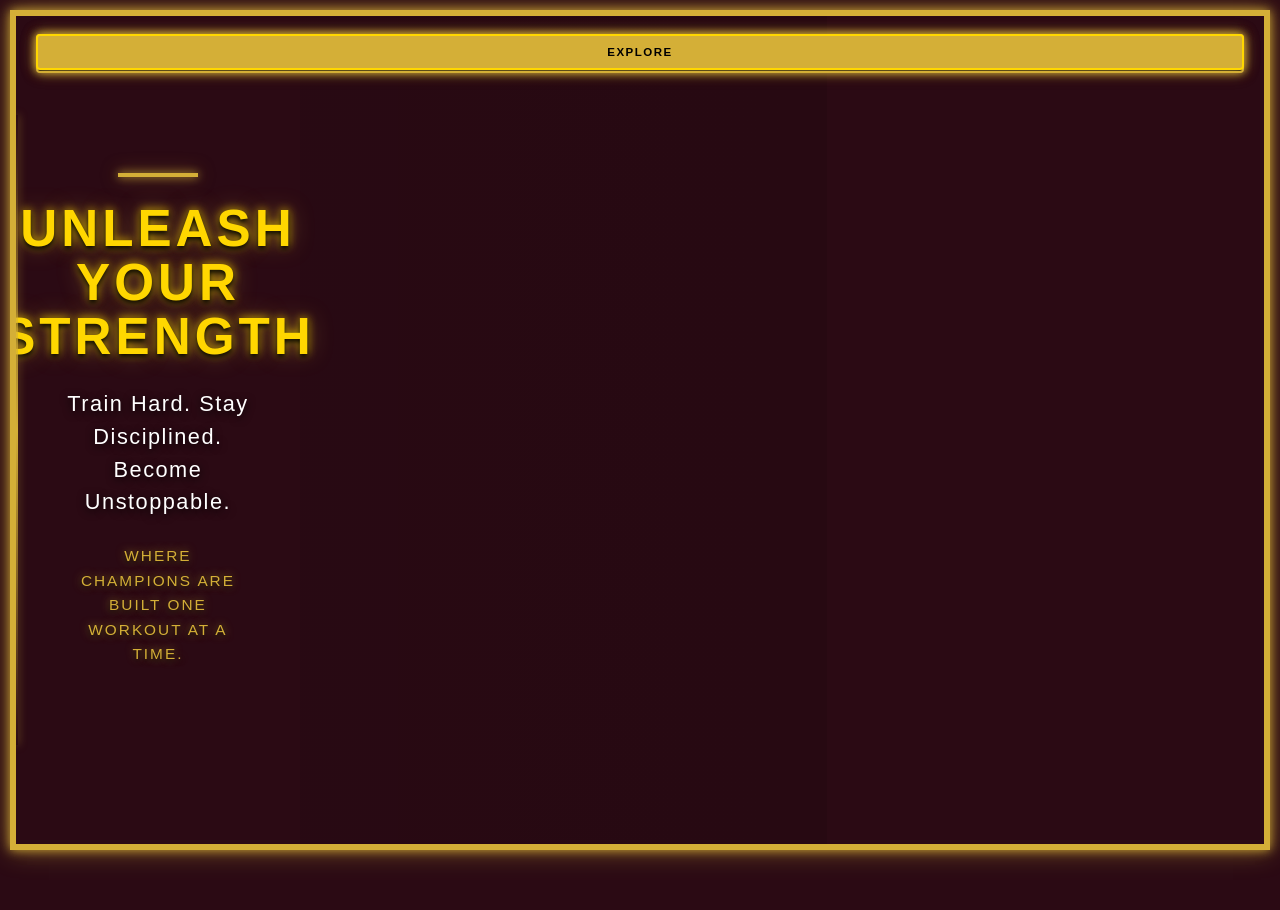
==== iron fitness/index.html @ 0099bd99 "Add files via upload" ====
<!DOCTYPE html>
<html lang="en">
<head>

    
     




    <meta charset="UTF-8">
    <meta name="viewport" content="width=device-width, initial-scale=1.0">

    <title>Unleash Your Strength</title>

    <link rel="stylesheet" href="stylesheets.css">
    
</style>

</head>



<body class="index-page">


<section class="hero">

    <!-- =========================
     NAVIGATION BUTTON
========================== -->
<a href="index.html" class="nav-button home-button">
    ← Home
</a>

<!-- connects the index to the about us so that when you are on your
  index your navigation menue can give you the about us page leading you to the other pages -->


<a href="About-us.html" class="nav-button explore-button">
    Explore
</a>



        <!-- =========================
             VIDEO
        ========================== -->

        <div class="video-section">

            <!-- video will never stop it wll just keep looping -->
            <video
                class="hero-video"
                autoplay
                muted
                loop
                playsinline
                preload="auto"
            >
                
                <source src="iron-empire-videomp4">
                
            </video>

            <div class="overlay">

        </div>


        <!-- =========================
             TEXT / HEADING
        ========================== -->

        <div class="welcome">

            <div class="gold-line"></div>

            <h1>
                Unleash<br>
                Your Strength
            </h1>

            <h3>
                Train Hard. Stay Disciplined.
                Become Unstoppable.
            </h3>

            <p>
                Where champions are built
                one workout at a time.
            </p>

        </div>

    </section>

</body>
</html>
---- iron fitness/stylesheets.css ----
/* =================================================
   IRON EMPIRE - MASTER STYLESHEET
================================================= */


/* =================================================
   GLOBAL STYLES
================================================= */

/* =================================================
   INDEX PAGE
================================================= */

.index-page .hero {
    position: relative;
    width: calc(100% - 20px);
    min-height: auto;
    margin: 10px auto;

    display: flex;
    align-items: stretch;

    background: #2B0A14;

    border: 6px solid #d4af37;

    box-shadow:
        0 0 10px rgba(212, 175, 55, 0.9),
        0 0 25px rgba(212, 175, 55, 0.45);

    overflow: visible;
}



/* =========================================
NAVIGATION BUTTONS
========================================= */

.nav-button {
position: absolute;
top: 20px;
right: 20px;

padding: 10px 18px;  

color: #ffd700;  
background: rgba(0, 0, 0, 0.75);  

border: 2px solid #d4af37;  
border-radius: 4px;  

text-decoration: none;  

font-size: 0.8rem;  
font-weight: 700;  
letter-spacing: 2px;  
text-transform: uppercase;  

box-shadow:  
    0 0 8px rgba(212, 175, 55, 0.7),  
    0 0 18px rgba(212, 175, 55, 0.3);  

transition: all 0.3s ease;  

z-index: 20;

}

.nav-button:hover {
color: #000;
background: #ffd700;

box-shadow:  
    0 0 12px rgba(255, 215, 0, 0.9),  
    0 0 25px rgba(212, 175, 55, 0.6);  

transform: translateY(-2px);

}

/* =========================================
MOBILE NAVIGATION BUTTON
========================================= */

@media (max-width: 600px) {

.home-button {  
    right: 95px;  
}  

.explore-button {  
    right: 12px;  
}  

.nav-button {  
    top: 12px;  

    padding: 8px 12px;  

    font-size: 0.65rem;  
    letter-spacing: 1.5px;  
}

}
* {
margin: 0;
padding: 0;
box-sizing: border-box;
}

html,  
    body {  
        width: 100%;  
        min-height: 100%;  
        background: #2B0A14;  
    }  

    body {  
background: #2B0A14;  
color: #fff;  
font-family: Arial, Helvetica, sans-serif;  
overflow-x: visible;

}

/* =========================================  
       HERO CONTAINER  
    ========================================= */  

    .hero {  
        position: relative;  
        width: calc(100% - 20px);  
        min-height: 90vh;  
        margin: 10px auto;  

        display: flex;  
        align-items: stretch;

background: #2B0A14;

/*  
            ONE SINGLE THICK GLOWING GOLD BORDER  
        */  
        border: 6px solid #d4af37;  

        box-shadow:  
            0 0 10px rgba(212, 175, 55, 0.9),  
            0 0 25px rgba(212, 175, 55, 0.45);  

        overflow: visible;  
    }  

    /* =========================================  
       VIDEO SIDE  
    ========================================= */  

    .video-section {  
        position: relative;  

        width: 62%;  
        min-height: 80vh;  

        overflow: visible;

background: #2B0A14;
flex-shrink: 0;
}

.hero-video {  
        position: absolute;  

        inset: 0;  

        width: 100%;  
        height: 100%;  

        /*  
            Keeps the video filling its section  
            without stretching it.  
        */  
        object-fit: contain;  

        /*  
            Brighter and clearer footage  
        */  
        filter:  
            brightness(1.25)  
            contrast(1.12)  
            saturate(1.18);  

        transform: scale(1.01);  

        display: block;  
    }  

    /* =========================================  
       VERY LIGHT VIDEO OVERLAY  
    ========================================= */  

    .overlay {  
        position: absolute;  

        inset: 0;  

        /*  
            Much lighter than the original.  
            This allows the actual video to remain  
            clearly visible.  
        */  
        background:  
            linear-gradient(  
                90deg,  
                rgba(0, 0, 0, 0.05),  
                rgba(0, 0, 0, 0.10)  
            );  

        pointer-events: none;  
    }  

    /* =========================================  
       CONTENT SIDE  
    ========================================= */  

    .welcome {  
position: relative;  

width: 38%;  
min-height: 80vh;  

display: flex;  
flex-direction: column;  
justify-content: center;  
align-items: center;  

text-align: center;  

padding: 50px 40px;  

background: #2B0A14;  

z-index: 3;

}

.welcome::before {  
        content: "";  

        position: absolute;  

        left: 0;  
        top: 12%;  
        height: 76%;  
        width: 2px;  

        background: linear-gradient(  
            to bottom,  
            transparent,  
            #d4af37,  
            transparent  
        );  

        box-shadow:  
            0 0 8px rgba(212, 175, 55, 0.7);  
    }  

    /* =========================================  
       SMALL GOLD LINE  
    ========================================= */  

    .gold-line {  
        width: 90px;  
        height: 4px;  

        margin-bottom: 25px;  

        background: #d4af37;  

        box-shadow:  
            0 0 8px rgba(212, 175, 55, 0.9),  
            0 0 18px rgba(212, 175, 55, 0.5);  
    }  

    /* =========================================  
       MAIN HEADING  
    ========================================= */  

    .welcome h1 {  
        color: #ffd700;  

        font-size: clamp(2.2rem, 4vw, 5rem);  

        line-height: 1.05;  

        font-weight: 900;  

        letter-spacing: 4px;  

        text-transform: uppercase;  

        margin-bottom: 25px;  

        text-shadow:  
            0 3px 5px #000,  
            0 0 10px rgba(255, 215, 0, 0.85),  
            0 0 25px rgba(212, 175, 55, 0.45);  
    }  

    /* =========================================  
       SUBTITLE  
    ========================================= */  

    .welcome h3 {  
        color: #fff;  

        font-size: clamp(1rem, 1.7vw, 1.5rem);  

        line-height: 1.5;  

        font-weight: 400;  

        letter-spacing: 1.5px;  

        max-width: 520px;  

        margin-bottom: 25px;  

        text-shadow:  
            0 2px 8px #000;  
    }  

    /* =========================================  
       DESCRIPTION  
    ========================================= */  

    .welcome p {  
        color: #d4af37;  

        font-size: clamp(0.75rem, 1.2vw, 1.05rem);  

        line-height: 1.6;  

        letter-spacing: 2px;  

        text-transform: uppercase;  

        max-width: 500px;  

        text-shadow:  
            0 2px 5px #000,  
            0 0 8px rgba(212, 175, 55, 0.7);  
    }  

    /* =========================================  
       DESKTOP  
    ========================================= */  

    @media (min-width: 1200px) {  

        .hero {  
            width: calc(100% - 30px);  
            min-height: 92vh;  
        }  

        .video-section,  
        .welcome {  
            min-height: 92vh;  
        }  

        .video-section {  
            width: 65%;  
        }  

        .welcome {  
            width: 35%;  
            padding: 60px 50px;  
        }  
    }  

    /* =========================================  
       TABLET  
    ========================================= */  

    @media (max-width: 900px) {  

        .hero {  
            width: calc(100% - 16px);  
            min-height: 700px;  
        }  

        .video-section {  
            width: 55%;  
            min-height: 700px;  
        }  

        .welcome {  
            width: 45%;  
            min-height: 700px;  
            padding: 35px 25px;  
        }  

        .welcome h1 {  
            font-size: clamp(2rem, 5vw, 3.5rem);  
            letter-spacing: 2px;  
        }  

        .welcome h3 {  
            font-size: 1rem;  
        }  

        .welcome p {  
            font-size: 0.75rem;  
            letter-spacing: 1.5px;  
        }  
    }  

    /* =========================================  
       MOBILE PHONES  
    ========================================= */  

    @media (max-width: 600px) {  

        body {  
            background: #2B0A14;  
              
        }  

        .hero {  
            width: calc(100% - 10px);  
            min-height: auto;  

            margin: 5px auto;  

            /*  
                Keep the thick glowing border  
            */  
            border-width: 4px;  

            /*  
                Stack video and content on phones  
                so the text remains readable.  
            */  
            display: flex;  
            flex-direction: column;  
        }  

        /* VIDEO ON TOP */  

        .video-section {  
            width: 100%;  
            height: 45vh;  
            min-height: 320px;  
            max-height: 520px;  

            flex-shrink: 0;  
        }  

        .hero-video {  
              
            filter:  
                brightness(1.3)  
                contrast(1.1)  
                saturate(1.2);  

            transform: scale(1.01);  
        }  

        /* CONTENT UNDER VIDEO */  

        .welcome {  
            width: 100%;  
            min-height: auto;  

            padding: 45px 20px 50px;  

            /*  
                Keeps the text area clean  
            */  
            background: #2B0A14;  
        }  

        /*  
            Remove the desktop divider on mobile.  
        */  
        .welcome::before {  
            display: none;  
        }  

        .gold-line {  
            width: 70px;  
            height: 3px;  
            margin-bottom: 20px;  
        }  

        .welcome h1 {  
            font-size: clamp(2rem, 11vw, 3.5rem);  

            line-height: 1.05;  

            letter-spacing: 2px;  

            margin-bottom: 20px;  
        }  

        .welcome h3 {  
            font-size: clamp(0.95rem, 4.5vw, 1.2rem);  

            line-height: 1.5;  

            letter-spacing: 0.8px;  

            margin-bottom: 20px;  
        }  

        .welcome p {  
            font-size: clamp(0.7rem, 3.5vw, 0.9rem);  

            line-height: 1.6;  

            letter-spacing: 1px;  
        }  
    }  

    /* =========================================  
       VERY SMALL PHONES  
    ========================================= */  

    @media (max-width: 380px) {  

        .hero {  
            border-width: 3px;  
        }  

        .video-section {  
            height: 45vh;  
            min-height: 280px;  
        }  

        .welcome {  
            padding: 35px 15px 40px;  
        }  

        .welcome h1 {  
            font-size: 1.9rem;  
        }  

        .welcome h3 {  
            font-size: 0.9rem;  
        }  

        .welcome p {  
            font-size: 0.68rem;  
        }  
    }  



     
     
     
     
     
    /* ==============================================  
       
             ABOUT US  
   =================================================*/  



* {  
    margin: 0;  
    padding: 0;  
    box-sizing: border-box;  
}  

html {  
    scroll-behavior: smooth;  
}  

body {  
    background: #2B0A14;  
      
      
    color: #fff;  
    font-family: Arial, Helvetica, sans-serif;  
}  

header {  
    background: rgba(0, 0, 0, 0.95);  
    border-bottom: 2px solid #d4af37;  
    box-shadow: 0 0 10px rgba(212, 175, 55, 0.5);  
    padding: 20px;  
}  

.header-content {  
    max-width: 1200px;  
    margin: auto;  

    display: flex;  
    justify-content: space-between;  
    align-items: center;  
    gap: 20px;  
}  

.logo {  
    color: #ffd700;  
    font-size: 1.6rem;  
    font-weight: 900;  
    letter-spacing: 3px;  
    text-transform: uppercase;  

    text-shadow: 0 0 10px rgba(255, 215, 0, 0.7);  
}  

.home-button {  
    padding: 10px 18px;  

    color: #ffd700;  

    background: #000000;  

    border: 2px solid #d4af37;  
    border-radius: 4px;  

    text-decoration: none;  

    font-size: 0.8rem;  
    font-weight: 700;  

    letter-spacing: 2px;  
    text-transform: uppercase;  

    transition: 0.3s ease;  
}  

.home-button:hover {  
    background: #ffd700;  
    color: #000;  

    box-shadow: 0 0 15px rgba(255, 215, 0, 0.8);  
}  

.page-nav {  
    max-width: 1100px;  
    margin: 30px auto;  

    display: flex;  
    justify-content: center;  
    flex-wrap: wrap;  
    gap: 12px;  

    padding: 0 15px;  
}  

.page-nav a {  
    padding: 11px 17px;  

    color: #ffd700;  
    background: #080808;  

    border: 2px solid #d4af37;  

    text-decoration: none;  

    font-size: 0.75rem;  
    font-weight: bold;  

    letter-spacing: 1px;  
    text-transform: uppercase;  

    transition: 0.3s ease;  
}  

.page-nav a:hover,  
.page-nav .active {  
    background: #ffd700;  
    color: #000;  

    box-shadow: 0 0 12px rgba(255, 215, 0, 0.8);  
}  

main {  
    width: min(900px, calc(100% - 30px));  
    margin: 60px auto;  
}  

.content-box {  
    background: linear-gradient(  
        135deg,  
        #050505,  
        #151515,  
        #050505  
    );  

    border: 3px solid #d4af37;  

    padding: 50px 45px;  

    box-shadow:  
        0 0 15px rgba(212, 175, 55, 0.35),  
        0 0 35px rgba(212, 175, 55, 0.1);  
}  

.gold-line {  
    width: 90px;  
    height: 4px;  

    margin: 0 auto 25px;  

    background: #d4af37;  

    box-shadow: 0 0 10px rgba(212, 175, 55, 0.9);  
}  

h1 {  
    text-align: center;  

    color: #ffd700;  

    font-size: clamp(2.2rem, 6vw, 4rem);  

    letter-spacing: 4px;  
    text-transform: uppercase;  

    margin-bottom: 30px;  

    text-shadow: 0 0 10px rgba(255, 215, 0, 0.7);  
}  

h2 {  
    color: #ffd700;  

    margin-top: 30px;  
    margin-bottom: 15px;  

    letter-spacing: 2px;  
    text-transform: uppercase;  
}  

p {  
    color: #ddd;  

    line-height: 1.8;  

    font-size: 1rem;  

    margin-bottom: 20px;  
}  

.back-button {  
    display: block;  

    width: fit-content;  

    margin: 35px auto 0;  

    padding: 13px 25px;  

    color: #000;  
    background: #ffd700;  

    border: 2px solid #d4af37;  

    text-decoration: none;  

    font-weight: 900;  

    letter-spacing: 1.5px;  
    text-transform: uppercase;  

    transition: 0.3s ease;  
}  

.back-button:hover {  
    background: #000;  
    color: #ffd700;  

    box-shadow: 0 0 15px rgba(255, 215, 0, 0.7);  
}  

footer {  
    padding: 30px 20px;  

    text-align: center;  

    border-top: 1px solid #5f4d18;  

    color: #777;  

    font-size: 0.8rem;  

    letter-spacing: 1px;  
}  

@media (max-width: 700px) {  

    .header-content {  
        flex-direction: column;  
    }  

    .content-box {  
        padding: 35px 22px;  
    }  

    h1 {  
        letter-spacing: 2px;  
    }  

}
       
       
        /* ==============================================
         
                 ABOUT US
       =================================================*/



    * {
        margin: 0;
        padding: 0;
        box-sizing: border-box;
    }

    html {
        scroll-behavior: smooth;
    }

    body {
        background: #2B0A14;
        
        
        color: #fff;
        font-family: Arial, Helvetica, sans-serif;
    }

    header {
        background: rgba(0, 0, 0, 0.95);
        border-bottom: 2px solid #d4af37;
        box-shadow: 0 0 10px rgba(212, 175, 55, 0.5);
        padding: 20px;
    }

    .header-content {
        max-width: 1200px;
        margin: auto;

        display: flex;
        justify-content: space-between;
        align-items: center;
        gap: 20px;
    }

    .logo {
        color: #ffd700;
        font-size: 1.6rem;
        font-weight: 900;
        letter-spacing: 3px;
        text-transform: uppercase;

        text-shadow: 0 0 10px rgba(255, 215, 0, 0.7);
    }

    .home-button {
        padding: 10px 18px;

        color: #ffd700;

        background: #000000;

        border: 2px solid #d4af37;
        border-radius: 4px;

        text-decoration: none;

        font-size: 0.8rem;
        font-weight: 700;

        letter-spacing: 2px;
        text-transform: uppercase;

        transition: 0.3s ease;
    }

    .home-button:hover {
        background: #ffd700;
        color: #000;

        box-shadow: 0 0 15px rgba(255, 215, 0, 0.8);
    }

    .page-nav {
        max-width: 1100px;
        margin: 30px auto;

        display: flex;
        justify-content: center;
        flex-wrap: wrap;
        gap: 12px;

        padding: 0 15px;
    }

    .page-nav a {
        padding: 11px 17px;

        color: #ffd700;
        background: #080808;

        border: 2px solid #d4af37;

        text-decoration: none;

        font-size: 0.75rem;
        font-weight: bold;

        letter-spacing: 1px;
        text-transform: uppercase;

        transition: 0.3s ease;
    }

    .page-nav a:hover,
    .page-nav .active {
        background: #ffd700;
        color: #000;

        box-shadow: 0 0 12px rgba(255, 215, 0, 0.8);
    }

    main {
        width: min(900px, calc(100% - 30px));
        margin: 60px auto;
    }

    .content-box {
        background: linear-gradient(
            135deg,
            #050505,
            #151515,
            #050505
        );

        border: 3px solid #d4af37;

        padding: 50px 45px;

        box-shadow:
            0 0 15px rgba(212, 175, 55, 0.35),
            0 0 35px rgba(212, 175, 55, 0.1);
    }

    .gold-line {
        width: 90px;
        height: 4px;

        margin: 0 auto 25px;

        background: #d4af37;

        box-shadow: 0 0 10px rgba(212, 175, 55, 0.9);
    }

    h1 {
        text-align: center;

        color: #ffd700;

        font-size: clamp(2.2rem, 6vw, 4rem);

        letter-spacing: 4px;
        text-transform: uppercase;

        margin-bottom: 30px;

        text-shadow: 0 0 10px rgba(255, 215, 0, 0.7);
    }

    h2 {
        color: #ffd700;

        margin-top: 30px;
        margin-bottom: 15px;

        letter-spacing: 2px;
        text-transform: uppercase;
    }

    p {
        color: #ddd;

        line-height: 1.8;

        font-size: 1rem;

        margin-bottom: 20px;
    }

    .back-button {
        display: block;

        width: fit-content;

        margin: 35px auto 0;

        padding: 13px 25px;

        color: #000;
        background: #ffd700;

        border: 2px solid #d4af37;

        text-decoration: none;

        font-weight: 900;

        letter-spacing: 1.5px;
        text-transform: uppercase;

        transition: 0.3s ease;
    }

    .back-button:hover {
        background: #000;
        color: #ffd700;

        box-shadow: 0 0 15px rgba(255, 215, 0, 0.7);
    }

    footer {
        padding: 30px 20px;

        text-align: center;

        border-top: 1px solid #5f4d18;

        color: #777;

        font-size: 0.8rem;

        letter-spacing: 1px;
    }

    @media (max-width: 700px) {

        .header-content {
            flex-direction: column;
        }

        .content-box {
            padding: 35px 22px;
        }

        h1 {
            letter-spacing: 2px;
        }

    }

/* =====================================================================================================
   

                                     ABOUT US PAGE


====================================================================================================== */




.about-page{
    background:
    #2B0A14;
    color: #fff;
}
.about-page header {
    background: rgba(0, 0, 0, 0.95);
    border-bottom: 2px solid #d4af37;
}

.about-page .content-box {
    background: linear-gradient(
        135deg,
        #050505,
        #151515,
        #050505
    );

    border: 3px solid #d4af37;
}

* {
    margin: 0;
    padding: 0;
    box-sizing: border-box;
}

html {
    width: 100%;
    min-height: 100%;
    scroll-behavior: smooth;
}

body {
    width: 100%;
    min-height: 100%;
    background: #2B0A14;
    color: #fff;
    font-family: Arial, Helvetica, sans-serif;
    overflow-x: hidden;
}
       
        
        /* =========================================
   NAVIGATION BUTTONS
========================================= */

.nav-button {
    position: absolute;
    top: 20px;
    right: 20px;

    padding: 10px 18px;

    color: #ffd700;
    background: rgba(0, 0, 0, 0.75);

    border: 2px solid #d4af37;
    border-radius: 4px;

    text-decoration: none;

    font-size: 0.8rem;
    font-weight: 700;
    letter-spacing: 2px;
    text-transform: uppercase;

    box-shadow:
        0 0 8px rgba(212, 175, 55, 0.7),
        0 0 18px rgba(212, 175, 55, 0.3);

    transition: all 0.3s ease;

    z-index: 20;
}

.nav-button:hover {
    color: #000;
    background: #ffd700;

    box-shadow:
        0 0 12px rgba(255, 215, 0, 0.9),
        0 0 25px rgba(212, 175, 55, 0.6);

    transform: translateY(-2px);
}

/* =========================================
   MOBILE NAVIGATION BUTTON
========================================= */

@media (max-width: 900px) {

    .home-button {
        right: 95px;
    }

    .explore-button {
        right: 12px;
    }

    .nav-button {
        top: 12px;

        padding: 8px 12px;

        font-size: 0.65rem;
        letter-spacing: 1.5px;
    }
}
        * {
            margin: 0;
            padding: 0;
            box-sizing: border-box;
        }

        html,
        body {
            width: 100%;
            min-height: 100%;
            background: #2B0A14;
        }

        body {
    background: #2B0A14;
    color: #fff;
    font-family: Arial, Helvetica, sans-serif;
    overflow-x: hidden;
}
           

        /* =========================================
           HERO CONTAINER
        ========================================= */

        .hero {
            position: relative;
            width: calc(100% - 20px);
            min-height: 90vh;
            margin: 10px auto;

            display: flex;
            align-items: stretch;
 background: #2B0A14;
            

            /*
                ONE SINGLE THICK GLOWING GOLD BORDER
            */
            border: 6px solid #d4af37;

            box-shadow:
                0 0 10px rgba(212, 175, 55, 0.9),
                0 0 25px rgba(212, 175, 55, 0.45);

            overflow: hidden;
        }

        /* =========================================
           VIDEO SIDE
        ========================================= */

        .video-section {
            position: relative;

            width: 62%;
            min-height: 80vh;

            overflow: hidden;

        
 background: #2B0A14;
            flex-shrink: 0;
        }

        .hero-video {
            position: absolute;

            inset: 0;

            width: 100%;
            height: 100%;

            /*
                Keeps the video filling its section
                without stretching it.
            */
            object-fit: cover;

            /*
                Brighter and clearer footage
            */
            filter:
                brightness(1.25)
                contrast(1.12)
                saturate(1.18);

            transform: scale(1.01);

            display: block;
        }

        /* =========================================
           VERY LIGHT VIDEO OVERLAY
        ========================================= */

        .overlay {
            position: absolute;

            inset: 0;

            /*
                Much lighter than the original.
                This allows the actual video to remain
                clearly visible.
            */
            background:
                linear-gradient(
                    90deg,
                    rgba(0, 0, 0, 0.05),
                    rgba(0, 0, 0, 0.10)
                );

            pointer-events: none;
        }

        /* =========================================
           CONTENT SIDE
        ========================================= */

        .welcome {
    position: relative;

    width: 38%;
    min-height: 80vh;

    display: flex;
    flex-direction: column;
    justify-content: center;
    align-items: center;

    text-align: center;

    padding: 50px 40px;

    background: #2B0A14;

    z-index: 3;
}

        
        .welcome::before {
            content: "";

            position: absolute;

            left: 0;
            top: 12%;
            height: 76%;
            width: 2px;

            background: linear-gradient(
                to bottom,
                transparent,
                #d4af37,
                transparent
            );

            box-shadow:
                0 0 8px rgba(212, 175, 55, 0.7);
        }

        /* =========================================
           SMALL GOLD LINE
        ========================================= */

        .gold-line {
            width: 90px;
            height: 4px;

            margin-bottom: 25px;

            background: #d4af37;

            box-shadow:
                0 0 8px rgba(212, 175, 55, 0.9),
                0 0 18px rgba(212, 175, 55, 0.5);
        }

        /* =========================================
           MAIN HEADING
        ========================================= */

        .welcome h1 {
            color: #ffd700;

            font-size: clamp(2.2rem, 4vw, 5rem);

            line-height: 1.05;

            font-weight: 900;

            letter-spacing: 4px;

            text-transform: uppercase;

            margin-bottom: 25px;

            text-shadow:
                0 3px 5px #000,
                0 0 10px rgba(255, 215, 0, 0.85),
                0 0 25px rgba(212, 175, 55, 0.45);
        }

        /* =========================================
           SUBTITLE
        ========================================= */

        .welcome h3 {
            color: #fff;

            font-size: clamp(1rem, 1.7vw, 1.5rem);

            line-height: 1.5;

            font-weight: 400;

            letter-spacing: 1.5px;

            max-width: 520px;

            margin-bottom: 25px;

            text-shadow:
                0 2px 8px #000;
        }

        /* =========================================
           DESCRIPTION
        ========================================= */

        .welcome p {
            color: #d4af37;

            font-size: clamp(0.75rem, 1.2vw, 1.05rem);

            line-height: 1.6;

            letter-spacing: 2px;

            text-transform: uppercase;

            max-width: 500px;

            text-shadow:
                0 2px 5px #000,
                0 0 8px rgba(212, 175, 55, 0.7);
        }

        /* =========================================
           DESKTOP
        ========================================= */

        @media (min-width: 1200px) {

            .hero {
                width: calc(100% - 30px);
                min-height: 92vh;
            }

            .video-section,
            .welcome {
                min-height: 92vh;
            }

            .video-section {
                width: 65%;
            }

            .welcome {
                width: 35%;
                padding: 60px 50px;
            }
        }

        /* =========================================
           TABLET
        ========================================= */

        @media (max-width: 900px) {

            .hero {
                width: calc(100% - 16px);
                min-height: 700px;
            }

            .video-section {
                width: 55%;
                min-height: 700px;
            }

            .welcome {
                width: 45%;
                min-height: 700px;
                padding: 35px 25px;
            }

            .welcome h1 {
                font-size: clamp(2rem, 5vw, 3.5rem);
                letter-spacing: 2px;
            }

            .welcome h3 {
                font-size: 1rem;
            }

            .welcome p {
                font-size: 0.75rem;
                letter-spacing: 1.5px;
            }
        }

        /* =========================================
           MOBILE PHONES
        ========================================= */

        @media (max-width: 600px) {

            body {
                background: #2B0A14;
                
            }

            .hero {
                width: calc(100% - 10px);
                min-height: auto;

                margin: 5px auto;

                /*
                    Keep the thick glowing border
                */
                border-width: 4px;

                /*
                    Stack video and content on phones
                    so the text remains readable.
                */
                display: flex;
                flex-direction: column;
            }

            /* VIDEO ON TOP */

            .video-section {
                width: 100%;
                height: 52vh;
                min-height: 320px;
                max-height: 520px;

                flex-shrink: 0;
            }

            .hero-video {
                
                filter:
                    brightness(1.3)
                    contrast(1.1)
                    saturate(1.2);

                transform: scale(1.01);
            }

            /* CONTENT UNDER VIDEO */

            .welcome {
                width: 100%;
                min-height: auto;

                padding: 45px 20px 50px;

                /*
                    Keeps the text area clean
                */
                background: #2B0A14;
            }

            /*
                Remove the desktop divider on mobile.
            */
            .welcome::before {
                display: none;
            }

            .gold-line {
                width: 70px;
                height: 3px;
                margin-bottom: 20px;
            }

            .welcome h1 {
                font-size: clamp(2rem, 11vw, 3.5rem);

                line-height: 1.05;

                letter-spacing: 2px;

                margin-bottom: 20px;
            }

            .welcome h3 {
                font-size: clamp(0.95rem, 4.5vw, 1.2rem);

                line-height: 1.5;

                letter-spacing: 0.8px;

                margin-bottom: 20px;
            }

            .welcome p {
                font-size: clamp(0.7rem, 3.5vw, 0.9rem);

                line-height: 1.6;

                letter-spacing: 1px;
            }
        }

        /* =========================================
           VERY SMALL PHONES
        ========================================= */

        @media (max-width: 380px) {

            .hero {
                border-width: 3px;
            }

            .video-section {
                height: 45vh;
                min-height: 280px;
            }

            .welcome {
                padding: 35px 15px 40px;
            }

            .welcome h1 {
                font-size: 1.9rem;
            }

            .welcome h3 {
                font-size: 0.9rem;
            }

            .welcome p {
                font-size: 0.68rem;
            }
        }



       
       
       
       
       
        /* ==============================================
         
                 ABOUT US
       =================================================*/



    * {
        margin: 0;
        padding: 0;
        box-sizing: border-box;
    }

    html {
        scroll-behavior: smooth;
    }

    body {
        background: #2B0A14;
        
        
        color: #fff;
        font-family: Arial, Helvetica, sans-serif;
    }

    header {
        background: rgba(0, 0, 0, 0.95);
        border-bottom: 2px solid #d4af37;
        box-shadow: 0 0 10px rgba(212, 175, 55, 0.5);
        padding: 20px;
    }

    .header-content {
        max-width: 1200px;
        margin: auto;

        display: flex;
        justify-content: space-between;
        align-items: center;
        gap: 20px;
    }

    .logo {
        color: #ffd700;
        font-size: 1.6rem;
        font-weight: 900;
        letter-spacing: 3px;
        text-transform: uppercase;

        text-shadow: 0 0 10px rgba(255, 215, 0, 0.7);
    }

    .home-button {
        padding: 10px 18px;

        color: #ffd700;

        background: #000000;

        border: 2px solid #d4af37;
        border-radius: 4px;

        text-decoration: none;

        font-size: 0.8rem;
        font-weight: 700;

        letter-spacing: 2px;
        text-transform: uppercase;

        transition: 0.3s ease;
    }

    .home-button:hover {
        background: #ffd700;
        color: #000;

        box-shadow: 0 0 15px rgba(255, 215, 0, 0.8);
    }

    .page-nav {
        max-width: 1100px;
        margin: 30px auto;

        display: flex;
        justify-content: center;
        flex-wrap: wrap;
        gap: 12px;

        padding: 0 15px;
    }

    .page-nav a {
        padding: 11px 17px;

        color: #ffd700;
        background: #080808;

        border: 2px solid #d4af37;

        text-decoration: none;

        font-size: 0.75rem;
        font-weight: bold;

        letter-spacing: 1px;
        text-transform: uppercase;

        transition: 0.3s ease;
    }

    .page-nav a:hover,
    .page-nav .active {
        background: #ffd700;
        color: #000;

        box-shadow: 0 0 12px rgba(255, 215, 0, 0.8);
    }

    main {
        width: min(900px, calc(100% - 30px));
        margin: 60px auto;
    }

    .content-box {
        background: linear-gradient(
            135deg,
            #050505,
            #151515,
            #050505
        );

        border: 3px solid #d4af37;

        padding: 50px 45px;

        box-shadow:
            0 0 15px rgba(212, 175, 55, 0.35),
            0 0 35px rgba(212, 175, 55, 0.1);
    }

    .gold-line {
        width: 90px;
        height: 4px;

        margin: 0 auto 25px;

        background: #d4af37;

        box-shadow: 0 0 10px rgba(212, 175, 55, 0.9);
    }

    .about-page h1 {
    text-align: center;

    color: #ffd700;

    font-size: clamp(2.2rem, 6vw, 4rem);

    letter-spacing: 4px;
    text-transform: uppercase;

    margin-bottom: 30px;

    text-shadow: 0 0 10px rgba(255, 215, 0, 0.7);
}

.about-page h2 {
    color: #ffd700;

    margin-top: 30px;
    margin-bottom: 15px;

    letter-spacing: 2px;
    text-transform: uppercase;
}

    p {
        color: #ddd;

        line-height: 1.8;

        font-size: 1rem;

        margin-bottom: 20px;
    }

    .back-button {
        display: block;

        width: fit-content;

        margin: 35px auto 0;

        padding: 13px 25px;

        color: #000;
        background: #ffd700;

        border: 2px solid #d4af37;

        text-decoration: none;

        font-weight: 900;

        letter-spacing: 1.5px;
        text-transform: uppercase;

        transition: 0.3s ease;
    }

    .back-button:hover {
        background: #000;
        color: #ffd700;

        box-shadow: 0 0 15px rgba(255, 215, 0, 0.7);
    }

    footer {
        padding: 30px 20px;

        text-align: center;

        border-top: 1px solid #5f4d18;

        color: #777;

        font-size: 0.8rem;

        letter-spacing: 1px;
    }

    @media (max-width: 700px) {

        .header-content {
            flex-direction: column;
        }

        .content-box {
            padding: 35px 22px;
        }

        .about-page {
            letter-spacing: 2px;
        }

    }





    /*==================================================================================================
    
    
                                                VISION
                                                
                                                
    =================================================================================================*/

    

    * {
        margin: 0;
        padding: 0;
        box-sizing: border-box;
    }

    body {
         background: #2B0A14;
        
        
        color: #fff;
        font-family: Arial, Helvetica, sans-serif;
    }

    header {
        background: rgba(0, 0, 0, 0.95);
        border-bottom: 2px solid #d4af37;
        box-shadow: 0 0 10px rgba(212, 175, 55, 0.5);
        padding: 20px;
    }

    .header-content {
        max-width: 1200px;
        margin: auto;

        display: flex;
        justify-content: space-between;
        align-items: center;
    }

    .logo {
        color: #ffd700;
        font-size: 1.6rem;
        font-weight: 900;
        letter-spacing: 3px;
        text-transform: uppercase;
        text-shadow: 0 0 10px rgba(255, 215, 0, 0.7);
    }

    .home-button,
    .page-nav a {
        color: #ffd700;
        background: #080808;
        border: 2px solid #d4af37;

        text-decoration: none;

        font-weight: bold;
        letter-spacing: 1.5px;
        text-transform: uppercase;

        transition: 0.3s ease;
    }

    .home-button {
        padding: 10px 18px;
        font-size: 0.8rem;
    }

    .home-button:hover,
    .page-nav a:hover,
    .page-nav .active {
        background: #ffd700;
        color: #000;
        box-shadow: 0 0 15px rgba(255, 215, 0, 0.8);
    }

    .page-nav {
    position: sticky;
    top: 0;
    z-index: 1000;

    max-width: 1100px;
    margin: 0 auto;

    display: flex;
    justify-content: center;
    flex-wrap: wrap;
    gap: 12px;

    padding: 15px;

    background: #2B0A14;

    border-bottom: 2px solid #d4af37;

    box-shadow:
        0 0 12px rgba(212, 175, 55, 0.4);
}

    .page-nav a {
        padding: 11px 17px;
        font-size: 0.75rem;
    }

    main {
        width: min(900px, calc(100% - 30px));
        margin: 60px auto;
    }

    .content-box {
        background: linear-gradient(135deg, #050505, #151515, #050505);

        border: 3px solid #d4af37;

        padding: 50px 45px;

        box-shadow:
            0 0 15px rgba(212, 175, 55, 0.35),
            0 0 35px rgba(212, 175, 55, 0.1);
    }

    .gold-line {
        width: 90px;
        height: 4px;

        margin: 0 auto 25px;

        background: #d4af37;

        box-shadow: 0 0 10px rgba(212, 175, 55, 0.9);
    }

    h1 {
        text-align: center;

        color: #ffd700;

        font-size: clamp(2.2rem, 6vw, 4rem);

        letter-spacing: 4px;
        text-transform: uppercase;

        margin-bottom: 30px;

        text-shadow: 0 0 10px rgba(255, 215, 0, 0.7);
    }

    h2 {
        color: #ffd700;
        margin-top: 30px;
        margin-bottom: 15px;
        letter-spacing: 2px;
        text-transform: uppercase;
    }

    p {
        color: #ddd;
        line-height: 1.8;
        font-size: 1rem;
        margin-bottom: 20px;
    }

    .back-button {
        display: block;
        width: fit-content;

        margin: 35px auto 0;

        padding: 13px 25px;

        color: #000;
        background: #ffd700;

        border: 2px solid #d4af37;

        text-decoration: none;

        font-weight: 900;
        letter-spacing: 1.5px;
        text-transform: uppercase;
    }

    .back-button:hover {
        background: #000;
        color: #ffd700;
        box-shadow: 0 0 15px rgba(255, 215, 0, 0.7);
    }

    footer {
        padding: 30px 20px;
        text-align: center;
        border-top: 1px solid #5f4d18;
        color: #777;
        font-size: 0.8rem;
        letter-spacing: 1px;
    }

    @media (max-width: 700px) {

        .header-content {
            flex-direction: column;
            gap: 15px;
        }

        .content-box {
            padding: 35px 22px;
        }

        h1 {
            letter-spacing: 2px;
        }

    }




    /*==============================================================================================

                                    
                                        MISSION
==================================================================================================*/



    * {
        margin: 0;
        padding: 0;
        box-sizing: border-box;
    }

    body {
         background: #2B0A14;
        
        
        color: #fff;
        font-family: Arial, Helvetica, sans-serif;
    }

    header {
        background: rgba(0, 0, 0, 0.95);
        border-bottom: 2px solid #d4af37;
        box-shadow: 0 0 10px rgba(212, 175, 55, 0.5);
        padding: 20px;
    }

    .header-content {
        max-width: 1200px;
        margin: auto;

        display: flex;
        justify-content: space-between;
        align-items: center;
    }

    .logo {
        color: #ffd700;
        font-size: 1.6rem;
        font-weight: 900;
        letter-spacing: 3px;
        text-transform: uppercase;
        text-shadow: 0 0 10px rgba(255, 215, 0, 0.7);
    }

    .home-button,
    .page-nav a {
        color: #ffd700;
        background: #080808;
        border: 2px solid #d4af37;
        text-decoration: none;
        font-weight: bold;
        letter-spacing: 1.5px;
        text-transform: uppercase;
        transition: 0.3s ease;
    }

    .home-button {
        padding: 10px 18px;
        font-size: 0.8rem;
    }

    .home-button:hover,
    .page-nav a:hover,
    .page-nav .active {
        background: #ffd700;
        color: #000;
        box-shadow: 0 0 15px rgba(255, 215, 0, 0.8);
    }

    .page-nav {
    position: sticky;
    top: 0;
    z-index: 1000;

    max-width: 1100px;
    margin: 0 auto;

    display: flex;
    justify-content: center;
    flex-wrap: wrap;
    gap: 12px;

    padding: 15px;

    background: #2B0A14;

    border-bottom: 2px solid #d4af37;

    box-shadow:
        0 0 12px rgba(212, 175, 55, 0.4);
}
    .page-nav a {
        padding: 11px 17px;
        font-size: 0.75rem;
    }

    main {
        width: min(900px, calc(100% - 30px));
        margin: 60px auto;
    }

    .content-box {
        background: linear-gradient(135deg, #050505, #151515, #050505);

        border: 3px solid #d4af37;

        padding: 50px 45px;

        box-shadow:
            0 0 15px rgba(212, 175, 55, 0.35),
            0 0 35px rgba(212, 175, 55, 0.1);
    }

    .gold-line {
        width: 90px;
        height: 4px;
        margin: 0 auto 25px;
        background: #d4af37;
        box-shadow: 0 0 10px rgba(212, 175, 55, 0.9);
    }

    h1 {
        text-align: center;

        color: #ffd700;

        font-size: clamp(2.2rem, 6vw, 4rem);

        letter-spacing: 4px;
        text-transform: uppercase;

        margin-bottom: 30px;

        text-shadow: 0 0 10px rgba(255, 215, 0, 0.7);
    }

    h2 {
        color: #ffd700;
        margin-top: 30px;
        margin-bottom: 15px;
        letter-spacing: 2px;
        text-transform: uppercase;
    }

    p {
        color: #ddd;
        line-height: 1.8;
        font-size: 1rem;
        margin-bottom: 20px;
    }

    .back-button {
        display: block;
        width: fit-content;

        margin: 35px auto 0;

        padding: 13px 25px;

        color: #000;
        background: #ffd700;

        border: 2px solid #d4af37;

        text-decoration: none;

        font-weight: 900;
        letter-spacing: 1.5px;
        text-transform: uppercase;
    }

    .back-button:hover {
        background: #000;
        color: #ffd700;
        box-shadow: 0 0 15px rgba(255, 215, 0, 0.7);
    }

    footer {
        padding: 30px 20px;
        text-align: center;
        border-top: 1px solid #5f4d18;
        color: #777;
        font-size: 0.8rem;
        letter-spacing: 1px;
    }

    @media (max-width: 700px) {

        .header-content {
            flex-direction: column;
            gap: 15px;
        }

        .content-box {
            padding: 35px 22px;
        }

        h1 {
            letter-spacing: 2px;
        }

    }



    /*===============================================================================================


                                              WHY US
    ===============================================================================================*/

    

    * {
        margin: 0;
        padding: 0;
        box-sizing: border-box;
    }

    body {
         background: #2B0A14;
        
        
        color: #fff;
        font-family: Arial, Helvetica, sans-serif;
    }

    header {
        background: rgba(0, 0, 0, 0.95);
        border-bottom: 2px solid #d4af37;
        box-shadow: 0 0 10px rgba(212, 175, 55, 0.5);
        padding: 20px;
    }

    .header-content {
        max-width: 1200px;
        margin: auto;

        display: flex;
        justify-content: space-between;
        align-items: center;
    }

    .logo {
        color: #ffd700;
        font-size: 1.6rem;
        font-weight: 900;
        letter-spacing: 3px;
        text-transform: uppercase;
        text-shadow: 0 0 10px rgba(255, 215, 0, 0.7);
    }

    .home-button,
    .page-nav a {
        color: #ffd700;
        background: #080808;
        border: 2px solid #d4af37;
        text-decoration: none;
        font-weight: bold;
        letter-spacing: 1.5px;
        text-transform: uppercase;
        transition: 0.3s ease;
    }

    .home-button {
        padding: 10px 18px;
        font-size: 0.8rem;
    }

    .home-button:hover,
    .page-nav a:hover,
    .page-nav .active {
        background: #ffd700;
        color: #000;
        box-shadow: 0 0 15px rgba(255, 215, 0, 0.8);
    }

    .page-nav {
    position: sticky;
    top: 0;
    z-index: 1000;

    max-width: 1100px;
    margin: 0 auto;

    display: flex;
    justify-content: center;
    flex-wrap: wrap;
    gap: 12px;

    padding: 15px;

    background: #2B0A14;

    border-bottom: 2px solid #d4af37;

    box-shadow:
        0 0 12px rgba(212, 175, 55, 0.4);
}

    .page-nav a {
        padding: 11px 17px;
        font-size: 0.75rem;
    }

    main {
        width: min(900px, calc(100% - 30px));
        margin: 60px auto;
    }

    .content-box {
        background: linear-gradient(135deg, #050505, #151515, #050505);

        border: 3px solid #d4af37;

        padding: 50px 45px;

        box-shadow:
            0 0 15px rgba(212, 175, 55, 0.35),
            0 0 35px rgba(212, 175, 55, 0.1);
    }

    .gold-line {
        width: 90px;
        height: 4px;
        margin: 0 auto 25px;
        background: #d4af37;
        box-shadow: 0 0 10px rgba(212, 175, 55, 0.9);
    }

    h1 {
        text-align: center;

        color: #ffd700;

        font-size: clamp(2.2rem, 6vw, 4rem);

        letter-spacing: 4px;
        text-transform: uppercase;

        margin-bottom: 30px;

        text-shadow: 0 0 10px rgba(255, 215, 0, 0.7);
    }

    h2 {
        color: #ffd700;
        margin-top: 30px;
        margin-bottom: 15px;
        letter-spacing: 2px;
        text-transform: uppercase;
    }

    p {
        color: #ddd;
        line-height: 1.8;
        font-size: 1rem;
        margin-bottom: 20px;
    }

    .reasons {
        margin-top: 25px;
    }

    .reason {
        padding: 20px;

        margin-bottom: 15px;

        background: #080808;

        border-left: 4px solid #ffd700;
    }

    .reason h3 {
        color: #ffd700;
        margin-bottom: 8px;
        letter-spacing: 1px;
    }

    .reason p {
        margin-bottom: 0;
    }

    .back-button {
        display: block;
        width: fit-content;

        margin: 35px auto 0;

        padding: 13px 25px;

        color: #000;
        background: #ffd700;

        border: 2px solid #d4af37;

        text-decoration: none;

        font-weight: 900;
        letter-spacing: 1.5px;
        text-transform: uppercase;
    }

    .back-button:hover {
        background: #000;
        color: #ffd700;
        box-shadow: 0 0 15px rgba(255, 215, 0, 0.7);
    }

    footer {
        padding: 30px 20px;
        text-align: center;
        border-top: 1px solid #5f4d18;
        color: #777;
        font-size: 0.8rem;
        letter-spacing: 1px;
    }

    @media (max-width: 700px) {

        .header-content {
            flex-direction: column;
            gap: 15px;
        }

        .content-box {
            padding: 35px 22px;
        }

        h1 {
            letter-spacing: 2px;
        }

    }



    /*==================================================================================================

                                         MEMBERSHIP

=====================================================================================================*/

 



        * {
            margin: 0;
            padding: 0;
            box-sizing: border-box;
        }

        html,
        body {
            width: 100%;
            min-height: 100%;
        }

        body {
             background: #2B0A14;
            
            
            color: #fff;
            font-family: Arial, Helvetica, sans-serif;
            overflow-x: hidden;
        }

/* =========================================
   STICKY PAGE NAVIGATION
========================================= */

.page-nav {
    position: sticky;
    top: 0;
    z-index: 1000;

    display: flex;
    justify-content: center;
    flex-wrap: wrap;
    gap: 12px;

    padding: 15px;

    background: #2B0A14;

    border-bottom: 2px solid #d4af37;

    box-shadow:
        0 0 12px rgba(212, 175, 55, 0.4);
}

.page-nav a {
    padding: 11px 17px;

    color: #ffd700;
    background: #000;

    border: 2px solid #d4af37;

    text-decoration: none;

    font-size: 0.75rem;
    font-weight: bold;

    letter-spacing: 1px;
    text-transform: uppercase;

    transition: 0.3s ease;
}

.page-nav a:hover {
    background: #ffd700;
    color: #000;

    box-shadow:
        0 0 12px rgba(255, 215, 0, 0.8);
}

/* MOBILE */

@media (max-width: 600px) {

    .page-nav {
        gap: 7px;
        padding: 10px 5px;
    }

    .page-nav a {
        padding: 8px 10px;
        font-size: 0.6rem;
        letter-spacing: 1px;
    }

}
        /* =========================================
           MAIN MEMBERSHIP CONTAINER
        ========================================= */

        .membership-page {
    position: relative;

    width: calc(100% - 20px);
    min-height: 90vh;

    margin: 10px auto;
    padding: 70px 50px;

    background: #2B0A14;

    border: 6px solid #d4af37;

    box-shadow:
        0 0 10px rgba(212, 175, 55, 0.9),
        0 0 25px rgba(212, 175, 55, 0.45),
        inset 0 0 30px rgba(212, 175, 55, 0.04);

    overflow: visible;
}

        /* =========================================
           NAVIGATION BUTTON
        ========================================= */

       .membership-page> .nav-button {
            position: absolute;

            top: 18px;
            left: 20px;

            z-index: 10;

            display: inline-flex;
            align-items: center;
            justify-content: center;

            padding: 10px 22px;

            color: #000;
            background: #d4af37;

            border: 2px solid #ffd700;
            border-radius: 4px;

            font-size: 0.8rem;
            font-weight: 900;

            letter-spacing: 2px;
            text-transform: uppercase;

            text-decoration: none;

            box-shadow:
                0 0 8px rgba(212, 175, 55, 0.9),
                0 0 18px rgba(212, 175, 55, 0.5);

            transition:
                background 0.25s ease,
                color 0.25s ease,
                box-shadow 0.25s ease,
                transform 0.25s ease;
        }


        .membership-page>.nav-button:hover {
            color: #ffd700;
            background: #000;

            box-shadow:
                0 0 10px rgba(255, 215, 0, 1),
                0 0 25px rgba(212, 175, 55, 0.8);

            transform: translateY(-2px);
        }


        .membership-page>.nav-button:active {
            transform: translateY(0);
        }


        /* =========================================
           HEADER
        ========================================= */

        .membership-header {
            text-align: center;

            max-width: 900px;

            margin: 0 auto 60px;
        }


        .gold-line {
            width: 90px;
            height: 4px;

            margin: 0 auto 25px;

            background: #d4af37;

            box-shadow:
                0 0 8px rgba(212, 175, 55, 0.9),
                0 0 18px rgba(212, 175, 55, 0.5);
        }


        .membership-header h1 {
            color: #ffd700;

            font-size: clamp(2.5rem, 5vw, 5rem);

            line-height: 1.05;

            font-weight: 900;

            letter-spacing: 5px;

            text-transform: uppercase;

            margin-bottom: 20px;

            text-shadow:
                0 3px 5px #000,
                0 0 10px rgba(255, 215, 0, 0.85),
                0 0 25px rgba(212, 175, 55, 0.45);
        }


        .membership-header p {
            color: #fff;

            font-size: clamp(0.9rem, 1.5vw, 1.2rem);

            line-height: 1.7;

            letter-spacing: 1.5px;

            max-width: 650px;

            margin: 0 auto;

            text-shadow:
                0 2px 8px #000;
        }


        /* =========================================
           MEMBERSHIP CARDS
        ========================================= */

        .membership-container {
            width: 100%;
            max-width: 1250px;

            margin: 0 auto;

            display: grid;

            grid-template-columns:
                repeat(3, 1fr);

            gap: 30px;

            align-items: stretch;
        }


        .membership-card {
            position: relative;

            display: flex;
            flex-direction: column;

            padding: 40px 30px;

            min-height: 500px;

            text-align: center;

            background:
                linear-gradient(
                    145deg,
                    #050505,
                    #151515,
                    #050505
                );

            border: 2px solid #8f7624;

            box-shadow:
                0 0 10px rgba(212, 175, 55, 0.25),
                inset 0 0 20px rgba(212, 175, 55, 0.03);

            transition:
                transform 0.3s ease,
                border-color 0.3s ease,
                box-shadow 0.3s ease;
        }


        .membership-card:hover {
            transform: translateY(-8px);

            border-color: #ffd700;

            box-shadow:
                0 0 12px rgba(255, 215, 0, 0.8),
                0 0 30px rgba(212, 175, 55, 0.35),
                inset 0 0 20px rgba(212, 175, 55, 0.05);
        }


        /* =========================================
           FEATURED PRO CARD
        ========================================= */

        .membership-card.featured {
            border: 3px solid #d4af37;

            box-shadow:
                0 0 12px rgba(212, 175, 55, 0.8),
                0 0 30px rgba(212, 175, 55, 0.35);
        }


        .popular {
            position: absolute;

            top: -1px;
            left: 50%;

            transform: translateX(-50%);

            padding: 7px 22px;

            color: #000;
            background: #ffd700;

            font-size: 0.7rem;
            font-weight: 900;

            letter-spacing: 2px;

            text-transform: uppercase;

            box-shadow:
                0 0 10px rgba(255, 215, 0, 0.8);
        }


        /* =========================================
           PLAN NAME
        ========================================= */

        .membership-card h2 {
            color: #ffd700;

            font-size: 2rem;

            font-weight: 900;

            letter-spacing: 3px;

            text-transform: uppercase;

            margin-bottom: 20px;

            text-shadow:
                0 0 10px rgba(255, 215, 0, 0.5);
        }


        /* =========================================
           PRICE
        ========================================= */

        .price {
            margin-bottom: 30px;

            color: #fff;

            font-size: 2.8rem;

            font-weight: 900;

            letter-spacing: 1px;
        }


        .price span {
            color: #d4af37;

            font-size: 0.9rem;

            font-weight: 400;

            letter-spacing: 1px;
        }


        /* =========================================
           DIVIDER
        ========================================= */

        .card-line {
            width: 60px;
            height: 3px;

            margin: 0 auto 30px;

            background: #d4af37;

            box-shadow:
                0 0 8px rgba(212, 175, 55, 0.8);
        }


        /* =========================================
           FEATURES
        ========================================= */

        .features {
            list-style: none;

            flex: 1;

            margin-bottom: 30px;
        }


        .features li {
            position: relative;

            padding: 10px 0;

            color: #ddd;

            font-size: 0.9rem;

            line-height: 1.5;

            letter-spacing: 1px;

            border-bottom: 1px solid rgba(212, 175, 55, 0.12);
        }


        .features li::before {
            content: "✦";

            color: #ffd700;

            margin-right: 8px;

            text-shadow:
                0 0 8px rgba(255, 215, 0, 0.8);
        }


        /* =========================================
           JOIN BUTTON
        ========================================= */

        .join-button {
            display: inline-flex;

            align-items: center;
            justify-content: center;

            width: 100%;

            padding: 14px 20px;

            color: #000;
            background: #d4af37;

            border: 2px solid #ffd700;

            font-size: 0.8rem;
            font-weight: 900;

            letter-spacing: 2px;

            text-transform: uppercase;

            text-decoration: none;

            box-shadow:
                0 0 8px rgba(212, 175, 55, 0.7),
                0 0 18px rgba(212, 175, 55, 0.3);

            transition:
                background 0.25s ease,
                color 0.25s ease,
                box-shadow 0.25s ease,
                transform 0.25s ease;
        }


        .join-button:hover {
            color: #ffd700;

            background: #000;

            box-shadow:
                0 0 10px rgba(255, 215, 0, 1),
                0 0 25px rgba(212, 175, 55, 0.8);

            transform: translateY(-2px);
        }


        /* =========================================
           FOOTER TEXT
        ========================================= */

        .membership-footer {
            text-align: center;

            margin-top: 55px;

            color: #d4af37;

            font-size: 0.75rem;

            letter-spacing: 2px;

            text-transform: uppercase;

            text-shadow:
                0 0 8px rgba(212, 175, 55, 0.5);
        }


        /* =========================================
           LARGE DESKTOP
        ========================================= */

        @media (min-width: 1200px) {

            .membership-page {
                width: calc(100% - 30px);

                min-height: 92vh;

                padding: 80px 70px;
            }

            .membership-container {
                max-width: 1350px;

                gap: 35px;
            }

            .membership-card {
                padding: 45px 35px;
            }
        }


        /* =========================================
           TABLET
        ========================================= */

        @media (max-width: 900px) {

            .membership-page {
                width: calc(100% - 16px);

                padding: 70px 25px 50px;
            }

            .membership-container {
                grid-template-columns: 1fr;

                max-width: 550px;

                gap: 25px;
            }

            .membership-card {
                min-height: 450px;
            }
        }


        /* =========================================
           MOBILE
        ========================================= */

        @media (max-width: 600px) {

            .membership-page {
                width: calc(100% - 10px);

                margin: 5px auto;

                padding: 65px 15px 40px;

                border-width: 4px;
            }


            .membership-page> .nav-button {
                top: 12px;
                left: 12px;

                padding: 8px 14px;

                font-size: 0.65rem;

                letter-spacing: 1.5px;
            }


            .membership-header {
                margin-bottom: 40px;
            }


            .membership-header h1 {
                font-size: clamp(2rem, 11vw, 3.5rem);

                letter-spacing: 2px;
            }


            .membership-header p {
                font-size: 0.85rem;

                letter-spacing: 1px;
            }


            .gold-line {
                width: 70px;
                height: 3px;
            }


            .membership-container {
                gap: 20px;
            }


            .membership-card {
                padding: 35px 22px;

                min-height: 460px;
            }


            .membership-card h2 {
                font-size: 1.7rem;
            }


            .price {
                font-size: 2.4rem;
            }


            .features li {
                font-size: 0.8rem;
            }


            .membership-footer {
                font-size: 0.65rem;

                line-height: 1.6;
            }
        }


        /* =========================================
           VERY SMALL PHONES
        ========================================= */

        @media (max-width: 380px) {

            .membership-page {
                border-width: 3px;

                padding-left: 12px;
                padding-right: 12px;
            }


            .membership-card {
                padding: 30px 18px;
            }


            .membership-card h2 {
                font-size: 1.5rem;
            }


            .price {
                font-size: 2.1rem;
            }
        }

    

       /*===============================================================================================
       
                             
                                   MEET THE EMPIRE TEAM
======================================================================================================*/



        * {
            margin: 0;
            padding: 0;
            box-sizing: border-box;
        }

        html,
        body {
            width: 100%;
            min-height: 100%;
        }

        body {
             background: #2B0A14;
            
             color: #fff;
            font-family: Arial, Helvetica, sans-serif;
            overflow-x: hidden;
        }


        /* =========================================
           MAIN TEAM PAGE
        ========================================= */

        .team-page {
            position: relative;

            width: calc(100% - 20px);
            min-height: 90vh;

            margin: 10px auto;
            padding: 80px 40px 60px;

            background:
                linear-gradient(
                    135deg,
                    #030303 0%,
                    #111 50%,
                    #030303 100%
                );

            border: 6px solid #d4af37;

            box-shadow:
                0 0 10px rgba(212, 175, 55, 0.9),
                0 0 25px rgba(212, 175, 55, 0.45),
                inset 0 0 30px rgba(212, 175, 55, 0.04);

            overflow: hidden;
        }


        
/* =========================================
   FULL SITE NAVIGATION
========================================= */

.site-navigation {
    position: fixed;
    top: 0;
    left: 0;
    width: 100%;
    z-index: 1000;

    display: flex;
    justify-content: center;
    align-items: center;
    gap: 8px;

    padding: 14px 20px;

    background: rgba(43, 10, 20, 0.97);

    border-bottom: 2px solid #d4af37;

    box-shadow:
        0 0 10px rgba(212, 175, 55, 0.5),
        0 4px 20px rgba(0, 0, 0, 0.5);

    backdrop-filter: blur(8px);
}

.site-navigation a {
    display: inline-flex;
    align-items: center;
    justify-content: center;

    padding: 10px 16px;

    color: #ffd700;
    background: transparent;

    border: 1px solid #8f7624;

    text-decoration: none;

    font-size: 0.72rem;
    font-weight: 900;

    letter-spacing: 1.5px;
    text-transform: uppercase;

    transition:
        background 0.25s ease,
        color 0.25s ease,
        border-color 0.25s ease,
        box-shadow 0.25s ease,
        transform 0.25s ease;
}

.site-navigation a:hover {
    color: #000;
    background: #ffd700;

    border-color: #ffd700;

    box-shadow:
        0 0 10px rgba(255, 215, 0, 0.9),
        0 0 20px rgba(212, 175, 55, 0.5);

    transform: translateY(-2px);
}

.site-navigation a.active {
    color: #000;
    background: #d4af37;

    border-color: #ffd700;
}


/* =========================================
   TEAM PAGE BURGUNDY
========================================= */

body {
    background: #2B0A14;
}

.team-page {
    background: #2B0A14;

    /* Leave space for fixed navigation */
    margin-top: 85px;
}


/* =========================================
   MOBILE NAVIGATION
========================================= */

@media (max-width: 900px) {

    .site-navigation {
        gap: 5px;
        padding: 10px 8px;

        overflow-x: auto;
        justify-content: flex-start;

        white-space: nowrap;
    }

    .site-navigation a {
        flex-shrink: 0;

        padding: 8px 12px;

        font-size: 0.62rem;
        letter-spacing: 1px;
    }

    .team-page {
        margin-top: 70px;
    }
}


@media (max-width: 600px) {

    .site-navigation {
        padding: 9px 6px;

        gap: 4px;
    }

    .site-navigation a {
        padding: 8px 10px;

        font-size: 0.55rem;
        letter-spacing: 0.8px;
    }

    .team-page {
        margin-top: 65px;
    }
}


        /* =========================================
           HEADER
        ========================================= */

        .team-header {
            text-align: center;
            max-width: 1000px;
            margin: 0 auto 50px;
        }


        .gold-line {
            width: 90px;
            height: 4px;

            margin: 0 auto 25px;

            background: #d4af37;

            box-shadow:
                0 0 8px rgba(212, 175, 55, 0.9),
                0 0 18px rgba(212, 175, 55, 0.5);
        }


        .team-header h1 {
            color: #ffd700;

            font-size: clamp(2.3rem, 5vw, 5rem);

            line-height: 1.05;
            font-weight: 900;

            letter-spacing: 5px;

            text-transform: uppercase;

            margin-bottom: 25px;

            text-shadow:
                0 3px 5px #000,
                0 0 10px rgba(255, 215, 0, 0.85),
                0 0 25px rgba(212, 175, 55, 0.45);
        }


        .team-header p {
            max-width: 850px;

            margin: 0 auto;

            color: #fff;

            font-size: clamp(1rem, 2vw, 1.4rem);

            line-height: 1.7;

            font-weight: 700;

            letter-spacing: 1.5px;

            text-transform: uppercase;

            text-shadow:
                0 2px 8px #000;
        }


        .quote-author {
            display: block;

            margin-top: 15px;

            color: #d4af37;

            font-size: 0.8rem;

            letter-spacing: 3px;
        }


        /* =========================================
           SLIDER
        ========================================= */

        .slider-wrapper {
            position: relative;

            width: 100%;
            max-width: 1200px;

            margin: 0 auto;

            display: flex;
            align-items: center;
            justify-content: center;
        }


        .slider-window {
            width: 100%;

            overflow: hidden;

            border: 2px solid #8f7624;

            background: #050505;

            box-shadow:
                0 0 15px rgba(212, 175, 55, 0.25),
                inset 0 0 30px rgba(212, 175, 55, 0.05);
        }


        .slider-track {
            display: flex;

            transition: transform 0.5s ease;

            will-change: transform;
        }


        .slide {
            min-width: 100%;

            padding: 35px;

            display: flex;
            flex-direction: column;
            align-items: center;

            justify-content: center;

            text-align: center;
        }


        /* =========================================
           TRAINER IMAGE
        ========================================= */

        .trainer-image {
            width: 100%;

            max-width: 700px;

            height: 500px;

            object-fit: contain;

            display: block;

            cursor: zoom-in;

            background: #000;

            border: 3px solid #d4af37;

            box-shadow:
                0 0 10px rgba(212, 175, 55, 0.7),
                0 0 25px rgba(212, 175, 55, 0.3);

            transition:
                transform 0.3s ease,
                box-shadow 0.3s ease;
        }


        .trainer-image:hover {
            box-shadow:
                0 0 15px rgba(255, 215, 0, 1),
                0 0 35px rgba(212, 175, 55, 0.5);
        }


        .trainer-name {
            margin-top: 25px;

            color: #ffd700;

            font-size: 1.7rem;

            font-weight: 900;

            letter-spacing: 3px;

            text-transform: uppercase;

            text-shadow:
                0 0 10px rgba(255, 215, 0, 0.5);
        }


        .trainer-role {
            margin-top: 8px;

            color: #ccc;

            font-size: 0.9rem;

            letter-spacing: 2px;

            text-transform: uppercase;
        }


        /* =========================================
           SLIDER BUTTONS
        ========================================= */

        .slider-button {
            position: absolute;

            top: 50%;

            transform: translateY(-50%);

            width: 55px;
            height: 55px;

            display: flex;
            align-items: center;
            justify-content: center;

            border: 2px solid #ffd700;

            background: #d4af37;

            color: #000;

            font-size: 1.8rem;

            font-weight: 900;

            cursor: pointer;

            z-index: 5;

            box-shadow:
                0 0 10px rgba(212, 175, 55, 0.8),
                0 0 25px rgba(212, 175, 55, 0.4);

            transition:
                background 0.25s ease,
                color 0.25s ease,
                transform 0.25s ease;
        }


        .slider-button:hover {
            background: #000;

            color: #ffd700;

            transform:
                translateY(-50%)
                scale(1.08);
        }


        .previous {
            left: -28px;
        }


        .next {
            right: -28px;
        }


        /* =========================================
           SLIDE COUNTER
        ========================================= */

        .slide-counter {
            text-align: center;

            margin-top: 20px;

            color: #d4af37;

            font-size: 0.8rem;

            font-weight: 900;

            letter-spacing: 3px;
        }


        /* =========================================
           DOTS
        ========================================= */

        .dots {
            display: flex;

            justify-content: center;

            gap: 10px;

            margin-top: 20px;
        }


        .dot {
            width: 10px;
            height: 10px;

            border-radius: 50%;

            border: 1px solid #d4af37;

            background: transparent;

            cursor: pointer;

            transition:
                background 0.25s ease,
                box-shadow 0.25s ease;
        }


        .dot.active {
            background: #ffd700;

            box-shadow:
                0 0 8px rgba(255, 215, 0, 0.9);
        }


        /* =========================================
           ZOOM VIEWER
        ========================================= */

        .image-viewer {
            position: fixed;

            inset: 0;

            z-index: 100;

            display: none;

            align-items: center;
            justify-content: center;

            background:
                rgba(0, 0, 0, 0.96);

            padding: 40px;
        }


        .image-viewer.active {
            display: flex;
        }


        .viewer-image-container {
            width: 100%;
            height: 100%;

            display: flex;

            align-items: center;
            justify-content: center;

            overflow: hidden;

            cursor: grab;

            touch-action: none;
        }


        .viewer-image-container:active {
            cursor: grabbing;
        }


        .viewer-image {
            max-width: 90%;
            max-height: 85%;

            object-fit: contain;

            user-select: none;

            -webkit-user-drag: none;

            transform-origin: center center;

            transition: transform 0.1s ease;

            border: 2px solid #d4af37;

            box-shadow:
                0 0 20px rgba(212, 175, 55, 0.5);
        }


        /* =========================================
           VIEWER CONTROLS
        ========================================= */

        .viewer-close {
            position: absolute;

            top: 20px;
            right: 25px;

            z-index: 110;

            width: 50px;
            height: 50px;

            border: 2px solid #ffd700;

            background: #d4af37;

            color: #000;

            font-size: 1.5rem;

            font-weight: 900;

            cursor: pointer;

            box-shadow:
                0 0 10px rgba(212, 175, 55, 0.8);
        }


        .viewer-controls {
            position: absolute;

            bottom: 25px;
            left: 50%;

            transform: translateX(-50%);

            z-index: 110;

            display: flex;

            gap: 10px;

            align-items: center;
        }


        .zoom-button {
            width: 50px;
            height: 45px;

            border: 2px solid #ffd700;

            background: #d4af37;

            color: #000;

            font-size: 1.3rem;

            font-weight: 900;

            cursor: pointer;

            box-shadow:
                0 0 10px rgba(212, 175, 55, 0.7);
        }


        .zoom-button:hover {
            background: #000;

            color: #ffd700;
        }


        .zoom-level {
            min-width: 75px;

            padding: 12px 10px;

            text-align: center;

            color: #ffd700;

            background: #050505;

            border: 1px solid #d4af37;

            font-size: 0.8rem;

            font-weight: 900;

            letter-spacing: 1px;
        }


        .viewer-instruction {
            position: absolute;

            bottom: 85px;

            left: 50%;

            transform: translateX(-50%);

            color: #aaa;

            font-size: 0.7rem;

            letter-spacing: 1px;

            text-align: center;

            white-space: nowrap;
        }


        /* =========================================
           FOOTER
        ========================================= */

        .team-footer {
            margin-top: 45px;

            text-align: center;

            color: #d4af37;

            font-size: 0.75rem;

            letter-spacing: 2px;

            text-transform: uppercase;

            text-shadow:
                0 0 8px rgba(212, 175, 55, 0.5);
        }


        /* =========================================
           TABLET
        ========================================= */

        @media (max-width: 900px) {

            .team-page {
                width: calc(100% - 16px);

                padding: 75px 25px 50px;
            }


            .trainer-image {
                height: 450px;
            }


            .previous {
                left: 10px;
            }


            .next {
                right: 10px;
            }

        }


        /* =========================================
           MOBILE
        ========================================= */

        @media (max-width: 600px) {

            .team-page {
                width: calc(100% - 10px);

                margin: 5px auto;

                padding: 65px 12px 40px;

                border-width: 4px;
            }


            .nav-button {
                top: 12px;
                left: 12px;

                padding: 8px 14px;

                font-size: 0.65rem;

                letter-spacing: 1.5px;
            }


            .team-header {
                margin-bottom: 30px;
            }


            .gold-line {
                width: 70px;
                height: 3px;

                margin-bottom: 20px;
            }


            .team-header h1 {
                font-size: clamp(2rem, 11vw, 3.5rem);

                letter-spacing: 2px;

                margin-bottom: 20px;
            }


            .team-header p {
                font-size: 0.9rem;

                line-height: 1.7;

                letter-spacing: 1px;
            }


            .quote-author {
                font-size: 0.65rem;

                letter-spacing: 2px;
            }


            .slide {
                padding: 20px 15px 30px;
            }


            .trainer-image {
                height: 55vh;

                min-height: 300px;

                max-height: 500px;
            }


            .trainer-name {
                font-size: 1.3rem;

                letter-spacing: 2px;

                margin-top: 20px;
            }


            .trainer-role {
                font-size: 0.7rem;
            }


            .slider-button {
                width: 42px;
                height: 42px;

                font-size: 1.3rem;
            }


            .previous {
                left: 5px;
            }


            .next {
                right: 5px;
            }


            .image-viewer {
                padding: 15px;
            }


            .viewer-image {
                max-width: 95%;
                max-height: 80%;
            }


            .viewer-close {
                top: 15px;
                right: 15px;

                width: 45px;
                height: 45px;
            }


            .viewer-instruction {
                bottom: 80px;

                font-size: 0.6rem;

                white-space: normal;

                width: 90%;
            }

        }


        /* =========================================
           VERY SMALL PHONES
        ========================================= */

        @media (max-width: 380px) {

            .team-page {
                border-width: 3px;

                padding-left: 10px;
                padding-right: 10px;
            }


            .trainer-image {
                min-height: 270px;
            }


            .trainer-name {
                font-size: 1.1rem;
            }

        }



         /*============================================================================================ 
         
                                      DID YOU KNOW
                                      
                                      
    ===============================================================================================*/


    * {
        margin: 0;
        padding: 0;
        box-sizing: border-box;
    }

    html,
    body {
        width: 100%;
        min-height: 100%;
    }

    body {
        background: #2B0A14;

        
        color: #fff;
        font-family: Arial, Helvetica, sans-serif;
        overflow-x: hidden;
    }


    
/* =========================================
   FULL SITE NAVIGATION
========================================= */

.site-navigation {
    position: fixed;
    top: 0;
    left: 0;
    width: 100%;

    z-index: 1000;

    display: flex;
    justify-content: center;
    align-items: center;

    gap: 8px;

    padding: 14px 20px;

    background: rgba(43, 10, 20, 0.97);

    border-bottom: 2px solid #d4af37;

    box-shadow:
        0 0 10px rgba(212, 175, 55, 0.5),
        0 4px 20px rgba(0, 0, 0, 0.5);

    backdrop-filter: blur(8px);
}


/* NAVIGATION LINKS */

.site-navigation a {
    display: inline-flex;
    align-items: center;
    justify-content: center;

    padding: 10px 16px;

    color: #ffd700;
    background: transparent;

    border: 1px solid #8f7624;

    text-decoration: none;

    font-size: 0.72rem;
    font-weight: 900;

    letter-spacing: 1.5px;
    text-transform: uppercase;

    transition:
        background 0.25s ease,
        color 0.25s ease,
        border-color 0.25s ease,
        box-shadow 0.25s ease,
        transform 0.25s ease;
}


/* HOVER */

.site-navigation a:hover {
    color: #000;

    background: #ffd700;

    border-color: #ffd700;

    box-shadow:
        0 0 10px rgba(255, 215, 0, 0.9),
        0 0 20px rgba(212, 175, 55, 0.5);

    transform: translateY(-2px);
}


/* CURRENT PAGE */

.site-navigation a.active {
    color: #000;

    background: #d4af37;

    border-color: #ffd700;
}


/* =========================================
   GIVE PAGE ROOM FOR FIXED NAVIGATION
========================================= */

.info-page {
    margin-top: 85px;
}


/* =========================================
   MOBILE NAVIGATION
========================================= */

@media (max-width: 900px) {

    .site-navigation {
        justify-content: flex-start;

        gap: 5px;

        padding: 10px 8px;

        overflow-x: auto;

        white-space: nowrap;
    }

    .site-navigation a {
        flex-shrink: 0;

        padding: 8px 12px;

        font-size: 0.62rem;

        letter-spacing: 1px;
    }

    .info-page {
        margin-top: 70px;
    }
}


@media (max-width: 600px) {

    .site-navigation {
        gap: 4px;

        padding: 9px 6px;
    }

    .site-navigation a {
        padding: 8px 10px;

        font-size: 0.55rem;

        letter-spacing: 0.8px;
    }

    .info-page {
        margin-top: 65px;
    }
}


    /* =========================================
       MAIN PAGE
    ========================================= */

    .info-page {
    position: relative;

    width: calc(100% - 20px);
    min-height: 90vh;

    margin: 10px auto;
    padding: 80px 50px;

    display: flex;
    flex-direction: column;
    justify-content: center;
    align-items: center;

    text-align: center;

    background: #2B0A14;

    border: 6px solid #d4af37;

    box-shadow:
        0 0 10px rgba(212, 175, 55, 0.9),
        0 0 25px rgba(212, 175, 55, 0.45),
        inset 0 0 30px rgba(212, 175, 55, 0.04);

    overflow: visible;
}

    /* =========================================
       BACK BUTTON
    ========================================= */

    .nav-button {
        position: absolute;

        top: 18px;
        left: 20px;

        z-index: 10;

        display: inline-flex;
        align-items: center;
        justify-content: center;

        padding: 10px 22px;

        color: #000;
        background: #d4af37;

        border: 2px solid #ffd700;
        border-radius: 4px;

        font-size: 0.8rem;
        font-weight: 900;

        letter-spacing: 2px;
        text-transform: uppercase;

        text-decoration: none;

        box-shadow:
            0 0 8px rgba(212, 175, 55, 0.9),
            0 0 18px rgba(212, 175, 55, 0.5);

        transition:
            background 0.25s ease,
            color 0.25s ease,
            box-shadow 0.25s ease,
            transform 0.25s ease;
    }

    .nav-button:hover {
        color: #ffd700;
        background: #000;

        box-shadow:
            0 0 10px rgba(255, 215, 0, 1),
            0 0 25px rgba(212, 175, 55, 0.8);

        transform: translateY(-2px);
    }

    .nav-button:active {
        transform: translateY(0);
    }

    /* =========================================
       GOLD LINE
    ========================================= */

    .gold-line {
        width: 90px;
        height: 4px;

        margin-bottom: 25px;

        background: #d4af37;

        box-shadow:
            0 0 8px rgba(212, 175, 55, 0.9),
            0 0 18px rgba(212, 175, 55, 0.5);
    }

    /* =========================================
       HEADING
    ========================================= */

    .info-page h1 {
        color: #ffd700;

        font-size: clamp(2.5rem, 5vw, 5rem);

        line-height: 1.05;
        font-weight: 900;

        letter-spacing: 5px;

        text-transform: uppercase;

        margin-bottom: 20px;

        text-shadow:
            0 3px 5px #000,
            0 0 10px rgba(255, 215, 0, 0.85),
            0 0 25px rgba(212, 175, 55, 0.45);
    }

    /* =========================================
       OFFER HEADING
    ========================================= */

    .info-page h2 {
        color: #fff;

        font-size: clamp(1.4rem, 3vw, 2.4rem);

        font-weight: 900;

        letter-spacing: 2px;

        line-height: 1.3;

        margin-bottom: 25px;

        text-transform: uppercase;
    }

    /* =========================================
       DESCRIPTION
    ========================================= */

    .info-page p {
        width: 100%;
        max-width: 800px;

        color: #ccc;

        font-size: clamp(0.9rem, 1.4vw, 1.1rem);

        line-height: 1.8;

        letter-spacing: 0.5px;

        margin-bottom: 35px;
    }

    /* =========================================
       HIGHLIGHT BOX
    ========================================= */

    .programme-box {
        width: 100%;
        max-width: 800px;

        padding: 30px;

        background: #050505;

        border: 1px solid #8f7624;

        box-shadow:
            0 0 12px rgba(212, 175, 55, 0.2),
            inset 0 0 20px rgba(212, 175, 55, 0.03);
    }

    .programme-box h3 {
        color: #d4af37;

        font-size: 1.2rem;

        font-weight: 900;

        letter-spacing: 2px;

        text-transform: uppercase;

        margin-bottom: 20px;
    }

    .programme-box ul {
        list-style: none;
    }

    .programme-box li {
        color: #ddd;

        padding: 10px 0;

        font-size: 0.95rem;

        letter-spacing: 1px;

        border-bottom: 1px solid rgba(212, 175, 55, 0.12);
    }

    .programme-box li:last-child {
        border-bottom: none;
    }

    .programme-box li::before {
        content: "✦";

        color: #ffd700;

        margin-right: 10px;

        text-shadow:
            0 0 8px rgba(255, 215, 0, 0.8);
    }
.membership-footer {
    width: calc(100% - 20px);
    margin: 0 auto 20px;

    padding: 25px 20px;

    text-align: center;

    color: #d4af37;

    font-size: 1rem;
    font-weight: 900;

    letter-spacing: 3px;
    text-transform: uppercase;

    background: #050505;

    border: 2px solid #8f7624;

    box-shadow:
        0 0 10px rgba(212, 175, 55, 0.4),
        inset 0 0 15px rgba(212, 175, 55, 0.04);

    text-shadow:
        0 0 8px rgba(212, 175, 55, 0.6);
}
    
    /* =========================================
       MOBILE
    ========================================= */

    @media (max-width: 600px) {

        .info-page {
            width: calc(100% - 10px);

            min-height: 95vh;

            margin: 5px auto;

            padding: 70px 20px 45px;

            border-width: 4px;
        }

        .nav-button {
            top: 12px;
            left: 12px;

            padding: 8px 14px;

            font-size: 0.65rem;

            letter-spacing: 1.5px;
        }

        .gold-line {
            width: 70px;
            height: 3px;

            margin-bottom: 20px;
        }

        .info-page h1 {
            font-size: clamp(2rem, 11vw, 3.5rem);

            letter-spacing: 2px;
        }

        .info-page h2 {
            font-size: 1.2rem;

            letter-spacing: 1px;
        }

        .info-page p {
            font-size: 0.85rem;

            line-height: 1.7;
        }

        .programme-box {
            padding: 25px 18px;
        }

        .programme-box h3 {
            font-size: 1rem;

            letter-spacing: 1.5px;
        }

        .programme-box li {
            font-size: 0.8rem;

            line-height: 1.5;
        }
    }

    /* =========================================
       VERY SMALL PHONES
    ========================================= */

    @media (max-width: 380px) {

        .info-page {
            border-width: 3px;

            padding-left: 15px;
            padding-right: 15px;
        }

        .info-page h1 {
            font-size: 1.9rem;
        }

        .info-page h2 {
            font-size: 1.05rem;
        }

        .programme-box {
            padding: 22px 15px;
        }
    }


/*======================================================================================================

                                              CONTACT US

====================================================================================================*/



* {
            margin: 0;
            padding: 0;
            box-sizing: border-box;
        }

        html,
        body {
            width: 100%;
            min-height: 100%;
        }

        body {
            background: #2B0A14;
            color: #fff;
            font-family: Arial, Helvetica, sans-serif;
            overflow-x: hidden;
        }


        /* =========================================
           MAIN CONTACT PAGE
        ========================================= */

        .contact-page {
            position: relative;

            width: calc(80% - 20px);
            min-height: 90vh;

            margin: 10px auto;
            padding: 100px 50px 60px;

            background: #2B0A14;

            border: 6px solid #d4af37;

            box-shadow:
                0 0 10px rgba(212, 175, 55, 0.9),
                0 0 25px rgba(212, 175, 55, 0.45),
                inset 0 0 30px rgba(212, 175, 55, 0.04);

            overflow: visible;
        }


        /* =========================================
           NAVIGATION BAR
        ========================================= */

        .main-navigation {
            position: absolute;

            top: 12px;
            left: 50%;

            transform: translateX(-50%);

            z-index: 20;

            width: calc(100% - 40px);

            display: flex;
            align-items: center;
            justify-content: center;

            gap: 8px;

            flex-wrap: wrap;
        }


        .nav-button {
            display: inline-flex;
            align-items: center;
            justify-content: center;

            padding: 10px 16px;

            color: #000;
            background: #d4af37;

            border: 2px solid #ffd700;
            border-radius: 4px;

            font-size: 0.72rem;
            font-weight: 900;

            letter-spacing: 1.5px;
            text-transform: uppercase;

            text-decoration: none;

            box-shadow:
                0 0 8px rgba(212, 175, 55, 0.7),
                0 0 15px rgba(212, 175, 55, 0.35);

            transition:
                background 0.25s ease,
                color 0.25s ease,
                box-shadow 0.25s ease,
                transform 0.25s ease;
        }


        .nav-button:hover {
            color: #ffd700;
            background: #000;

            box-shadow:
                0 0 10px rgba(255, 215, 0, 1),
                0 0 25px rgba(212, 175, 55, 0.8);

            transform: translateY(-2px);
        }


        .nav-button.active {
            color: #ffd700;
            background: #000;

            box-shadow:
                0 0 10px rgba(255, 215, 0, 1),
                0 0 20px rgba(212, 175, 55, 0.6);
        }


        /* JOIN NOW BUTTON */

        .join-button {
            background: #ffd700;
            color: #000;

            border-color: #fff1a3;

            box-shadow:
                0 0 12px rgba(255, 215, 0, 0.9),
                0 0 25px rgba(212, 175, 55, 0.55);
        }


        .join-button:hover {
            background: #000;
            color: #ffd700;
        }


        /* =========================================
           HEADER
        ========================================= */

        .contact-header {
            text-align: center;

            max-width: 900px;

            margin: 0 auto 50px;
        }


        .gold-line {
            width: 90px;
            height: 4px;

            margin: 0 auto 25px;

            background: #d4af37;

            box-shadow:
                0 0 8px rgba(212, 175, 55, 0.9),
                0 0 18px rgba(212, 175, 55, 0.5);
        }


        .contact-header h1 {
            color: #ffd700;

            font-size: clamp(2.5rem, 5vw, 5rem);

            line-height: 1.05;

            font-weight: 900;

            letter-spacing: 5px;

            text-transform: uppercase;

            margin-bottom: 20px;

            text-shadow:
                0 3px 5px #000,
                0 0 10px rgba(255, 215, 0, 0.85),
                0 0 25px rgba(212, 175, 55, 0.45);
        }


        .contact-header p {
            color: #fff;

            font-size: clamp(0.9rem, 1.5vw, 1.2rem);

            line-height: 1.7;

            letter-spacing: 1.5px;

            max-width: 700px;

            margin: 0 auto;

            text-shadow:
                0 2px 8px #000;
        }


        /* =========================================
           CONTACT CARDS
        ========================================= */

        .contact-container {
            width: 100%;
            max-width: 1100px;

            margin: 0 auto;

            display: grid;

            grid-template-columns: repeat(2, 1fr);

            gap: 25px;
        }


        .contact-card {
            padding: 35px 25px;

            text-align: center;

            background:
                linear-gradient(
                    145deg,
                    #050505,
                    #151515,
                    #050505
                );

            border: 2px solid #8f7624;

            box-shadow:
                0 0 10px rgba(212, 175, 55, 0.25),
                inset 0 0 20px rgba(212, 175, 55, 0.03);

            transition:
                transform 0.3s ease,
                border-color 0.3s ease,
                box-shadow 0.3s ease;
        }


        .contact-card:hover {
            transform: translateY(-6px);

            border-color: #ffd700;

            box-shadow:
                0 0 12px rgba(255, 215, 0, 0.8),
                0 0 30px rgba(212, 175, 55, 0.35);
        }


        /* =========================================
           ICON
        ========================================= */

        .contact-icon {
            font-size: 2.5rem;

            margin-bottom: 15px;

            color: #ffd700;

            text-shadow:
                0 0 10px rgba(255, 215, 0, 0.8);
        }


        /* =========================================
           CARD TITLE
        ========================================= */

        .contact-card h2 {
            color: #d4af37;

            font-size: 1.2rem;

            font-weight: 900;

            letter-spacing: 3px;

            text-transform: uppercase;

            margin-bottom: 10px;
        }


        /* =========================================
           CONTACT DETAILS
        ========================================= */

        .contact-card a,
        .contact-card p {
            color: #fff;

            font-size: 1rem;

            line-height: 1.6;

            letter-spacing: 1px;

            text-decoration: none;

            transition: color 0.25s ease;
        }


        .contact-card a:hover {
            color: #ffd700;
        }


        /* =========================================
           MOTIVATIONAL QUOTE
        ========================================= */

        .quote-box {
            max-width: 900px;

            margin: 55px auto 0;

            padding: 35px 30px;

            text-align: center;

            background: #050505;

            border: 2px solid #d4af37;

            box-shadow:
                0 0 15px rgba(212, 175, 55, 0.35),
                inset 0 0 20px rgba(212, 175, 55, 0.03);
        }


        .quote-box h3 {
            color: #ffd700;

            font-size: clamp(1.2rem, 2.5vw, 2rem);

            line-height: 1.5;

            font-weight: 900;

            letter-spacing: 1.5px;

            text-transform: uppercase;

            text-shadow:
                0 0 10px rgba(255, 215, 0, 0.5);
        }


        .quote-box p {
            margin-top: 15px;

            color: #d4af37;

            font-size: 0.8rem;

            letter-spacing: 3px;

            text-transform: uppercase;
        }


        /* =========================================
           FOOTER
        ========================================= */

        .contact-footer {
            margin-top: 40px;

            text-align: center;

            color: #d4af37;

            font-size: 0.75rem;

            letter-spacing: 2px;

            text-transform: uppercase;

            text-shadow:
                0 0 8px rgba(212, 175, 55, 0.5);
        }


        /* =========================================
           TABLET
        ========================================= */

        @media (max-width: 900px) {

            .contact-page {
                width: calc(100% - 16px);

                padding: 115px 25px 50px;
            }

            .main-navigation {
                gap: 5px;
            }

            .nav-button {
                padding: 8px 11px;
                font-size: 0.62rem;
                letter-spacing: 1px;
            }

            .contact-container {
                grid-template-columns: 1fr;

                max-width: 600px;
            }
        }


        /* =========================================
           MOBILE
        ========================================= */

        @media (max-width: 600px) {

            .contact-page {
                width: calc(100% - 10px);

                margin: 5px auto;

                padding: 145px 15px 40px;

                border-width: 4px;
            }


            .main-navigation {
                top: 10px;

                width: calc(100% - 20px);

                gap: 5px;
            }


            .nav-button {
                padding: 7px 9px;

                font-size: 0.55rem;

                letter-spacing: 0.8px;
            }


            .contact-header {
                margin-bottom: 35px;
            }


            .contact-header h1 {
                font-size: clamp(2rem, 11vw, 3.5rem);

                letter-spacing: 2px;
            }


            .contact-header p {
                font-size: 0.85rem;

                letter-spacing: 1px;
            }


            .contact-container {
                gap: 18px;
            }


            .contact-card {
                padding: 30px 18px;
            }


            .contact-icon {
                font-size: 2rem;
            }


            .contact-card h2 {
                font-size: 1rem;

                letter-spacing: 2px;
            }


            .contact-card a,
            .contact-card p {
                font-size: 0.85rem;
            }


            .quote-box {
                margin-top: 35px;

                padding: 28px 18px;
            }


            .quote-box h3 {
                font-size: 1.05rem;

                line-height: 1.6;
            }


            .quote-box p {
                font-size: 0.65rem;

                letter-spacing: 2px;
            }


            .contact-footer {
                font-size: 0.65rem;

                line-height: 1.6;
            }
        }


        /* =========================================
           VERY SMALL PHONES
        ========================================= */

        @media (max-width: 380px) {

            .contact-page {
                border-width: 3px;

                padding-left: 12px;
                padding-right: 12px;
            }


            .main-navigation {
                gap: 3px;
            }


            .nav-button {
                padding: 6px 7px;

                font-size: 0.5rem;
            }


            .contact-card {
                padding: 25px 15px;
            }


            .quote-box {
                padding: 25px 15px;
            }
        }

        /*=============================================================================================================

                                         JOIN NOW

        ===============================================================================================================*/


    * {
        margin: 0;
        padding: 0;
        box-sizing: border-box;
    }

    body {
        background: #2B0A14;
        color: white;
        font-family: Arial, Helvetica, sans-serif;
        min-height: 100vh;
    }

    /* =========================
       HEADER
    ========================== */

    header {
        background: #000;
        border-bottom: 2px solid #d4af37;
        padding: 20px;
    }

    .header-content {
        max-width: 1200px;
        margin: auto;

        display: flex;
        justify-content: space-between;
        align-items: center;
    }

    .logo {
        color: #ffd700;
        font-size: 1.6rem;
        font-weight: 900;
        letter-spacing: 3px;
        text-transform: uppercase;
    }

    .home-button {
        padding: 10px 18px;

        color: #ffd700;
        background: #000;

        border: 2px solid #d4af37;

        text-decoration: none;

        font-size: 0.8rem;
        font-weight: bold;

        letter-spacing: 2px;
        text-transform: uppercase;
    }

    .home-button:hover {
        background: #ffd700;
        color: #000;
    }

    /* =========================
       NAVIGATION
    ========================== */

    .page-nav {
        display: flex;
        justify-content: center;
        flex-wrap: wrap;

        gap: 12px;

        margin: 30px auto;
        padding: 0 15px;
    }

    .page-nav a {
        padding: 11px 17px;

        color: #ffd700;
        background: #000;

        border: 2px solid #d4af37;

        text-decoration: none;

        font-size: 0.75rem;
        font-weight: bold;

        letter-spacing: 1px;
        text-transform: uppercase;
    }

    .page-nav a:hover,
    .page-nav .active {
        background: #ffd700;
        color: #000;
    }

    /* =========================
       MAIN
    ========================== */

    main {
        width: min(700px, calc(100% - 30px));
        margin: 50px auto;
    }

    .join-box {
        background: #000;

        border: 3px solid #d4af37;

        padding: 45px;

        box-shadow:
            0 0 15px rgba(212, 175, 55, 0.4);
    }

    /* =========================
       TITLE
    ========================== */

    .gold-line {
        width: 80px;
        height: 4px;

        background: #d4af37;

        margin: 0 auto 25px;
    }

    h1 {
        text-align: center;

        color: #ffd700;

        font-size: clamp(2.2rem, 6vw, 4rem);

        letter-spacing: 4px;

        text-transform: uppercase;

        margin-bottom: 15px;
    }

    .intro {
        text-align: center;

        color: #ddd;

        line-height: 1.6;

        margin-bottom: 35px;
    }

    /* =========================
       FORM
    ========================== */

    .form-group {
        margin-bottom: 22px;
    }

    label {
        display: block;

        color: #ffd700;

        font-size: 0.85rem;
        font-weight: bold;

        letter-spacing: 1px;

        text-transform: uppercase;

        margin-bottom: 8px;
    }

    input,
    select {
        width: 100%;

        padding: 14px;

        background: #2B0A14;

        color: white;

        border: 2px solid #5f4d18;

        font-size: 1rem;

        outline: none;
    }

    input:focus,
    select:focus {
        border-color: #ffd700;
    }

    select option {
        background: #2B0A14;
        color: white;
    }

    /* =========================
       PAYMENT
    ========================== */

    .payment-options {
        display: flex;
        gap: 15px;
    }

    .payment-option {
        flex: 1;
    }

    .payment-option input {
        display: none;
    }

    .payment-option label {
        padding: 15px;

        text-align: center;

        background: #2B0A14;

        border: 2px solid #5f4d18;

        cursor: pointer;

        color: #ffd700;
    }

    .payment-option label:hover {
        border-color: #ffd700;
    }

    .payment-option input:checked + label {
        background: #ffd700;
        color: #000;

        border-color: #ffd700;
    }

    /* =========================
       JOIN BUTTON
    ========================== */

    .submit-button {
        width: 100%;

        padding: 16px;

        margin-top: 10px;

        background: #ffd700;
        color: #000;

        border: 2px solid #d4af37;

        font-size: 1rem;
        font-weight: 900;

        letter-spacing: 2px;

        text-transform: uppercase;

        cursor: pointer;
    }

    .submit-button:hover {
        background: #000;
        color: #ffd700;
    }

    /* =========================
       SUCCESS MESSAGE
    ========================== */

    .success-message {
        display: none;

        text-align: center;

        padding: 40px 20px;

        margin-top: 20px;

        background: #2B0A14;

        border: 2px solid #d4af37;

        box-shadow:
            0 0 15px rgba(212, 175, 55, 0.5);
    }

    .success-icon {
        width: 65px;
        height: 65px;

        margin: 0 auto 20px;

        display: flex;
        align-items: center;
        justify-content: center;

        border-radius: 50%;

        background: #ffd700;

        color: #000;

        font-size: 2rem;
        font-weight: bold;
    }

    .success-message h2 {
        color: #ffd700;

        font-size: 1.8rem;

        letter-spacing: 2px;

        text-transform: uppercase;

        margin-bottom: 15px;
    }

    .success-message p {
        color: white;

        line-height: 1.7;

        margin-bottom: 25px;
    }

    .success-button {
        display: inline-block;

        padding: 13px 25px;

        background: #ffd700;
        color: #000;

        border: 2px solid #d4af37;

        text-decoration: none;

        font-weight: bold;

        letter-spacing: 1px;

        text-transform: uppercase;
    }

    .success-button:hover {
        background: #000;
        color: #ffd700;
    }

    /* =========================
       FOOTER
    ========================== */

    footer {
        padding: 30px 20px;

        text-align: center;

        border-top: 1px solid #5f4d18;

        color: #777;

        font-size: 0.8rem;

        letter-spacing: 1px;
    }

    /* =========================
       MOBILE
    ========================== */

    @media (max-width: 700px) {

        .header-content {
            flex-direction: column;
            gap: 15px;
        }

        .join-box {
            padding: 30px 20px;
        }

        .payment-options {
            flex-direction: column;
        }

        h1 {
            letter-spacing: 2px;
        }

    }
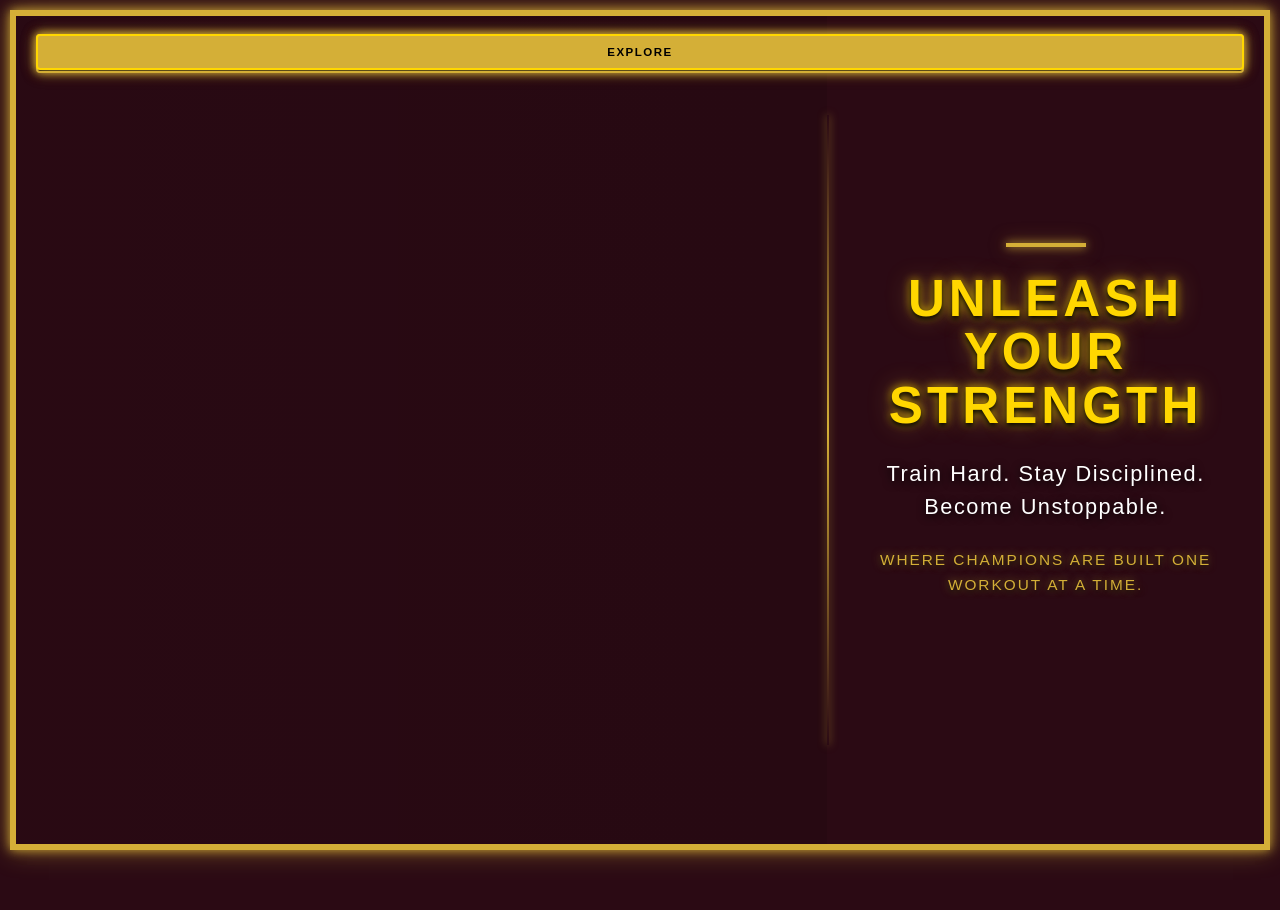
==== commit 873a73b6: "Add files via upload" ====
--- a/iron fitness/index.html
+++ b/iron fitness/index.html
@@ -1,105 +1,77 @@
 <!DOCTYPE html>
 <html lang="en">
 <head>
-
-    
-     
-
-
-
-
     <meta charset="UTF-8">
     <meta name="viewport" content="width=device-width, initial-scale=1.0">
 
     <title>Unleash Your Strength</title>
 
     <link rel="stylesheet" href="stylesheets.css">
-    
-</style>
-
 </head>
 
-
-
 <body class="index-page">
-
 
 <section class="hero">
 
     <!-- =========================
      NAVIGATION BUTTON
-========================== -->
-<a href="index.html" class="nav-button home-button">
-    ← Home
-</a>
+    ========================== -->
+    <a href="index.html" class="nav-button home-button">
+        ← Home
+    </a>
 
-<!-- connects the index to the about us so that when you are on your
-  index your navigation menue can give you the about us page leading you to the other pages -->
+    <a href="About-us.html" class="nav-button explore-button">
+        Explore
+    </a>
 
+    <!-- =========================
+         VIDEO
+    ========================== -->
 
-<a href="About-us.html" class="nav-button explore-button">
-    Explore
-</a>
+    <div class="video-section">
 
+        <!-- video will never stop it will just keep looping -->
+        <video
+            class="hero-video"
+            autoplay
+            muted
+            loop
+            playsinline
+            preload="auto"
+        >
+            <source src="iron-empire-videomp4" type="video/mp4">
+        </video>
 
+        <div class="overlay"></div>
 
-        <!-- =========================
-             VIDEO
-        ========================== -->
+    </div>
 
-        <div class="video-section">
+    <!-- =========================
+         TEXT / HEADING
+    ========================== -->
 
-            <!-- video will never stop it wll just keep looping -->
-            <video
-                class="hero-video"
-                autoplay
-                muted
-                loop
-                playsinline
-                preload="auto"
-            >
-                
-                <source src="iron-empire-videomp4">
-                
-            </video>
+    <div class="welcome">
 
-            <div class="overlay">
+        <div class="gold-line"></div>
 
-        </div>
+        <h1>
+            Unleash<br>
+            Your Strength
+        </h1>
 
+        <h3>
+            Train Hard. Stay Disciplined.
+            Become Unstoppable.
+        </h3>
 
-        <!-- =========================
-             TEXT / HEADING
-        ========================== -->
+        <p>
+            Where champions are built
+            one workout at a time.
+        </p>
 
-        <div class="welcome">
+    </div>
 
-            <div class="gold-line"></div>
-
-            <h1>
-                Unleash<br>
-                Your Strength
-            </h1>
-
-            <h3>
-                Train Hard. Stay Disciplined.
-                Become Unstoppable.
-            </h3>
-
-            <p>
-                Where champions are built
-                one workout at a time.
-            </p>
-
-        </div>
-
-    </section>
+</section>
 
 </body>
-</html>
-
-
-
-
-
-
+</html>
--- a/iron fitness/stylesheets.css
+++ b/iron fitness/stylesheets.css
@@ -1,4 +1,5 @@
- /* =================================================
+ 
+/* =================================================
    IRON EMPIRE - MASTER STYLESHEET
 ================================================= */
 
@@ -14,7 +15,7 @@
 .index-page .hero {
     position: relative;
     width: calc(100% - 20px);
-    min-height: auto;
+    min-height: 90vh;
     margin: 10px auto;
 
     display: flex;
@@ -120,7 +121,7 @@
 background: #2B0A14;  
 color: #fff;  
 font-family: Arial, Helvetica, sans-serif;  
-overflow-x: visible;
+overflow-x: hidden;
 
 }
 
@@ -148,7 +149,7 @@
             0 0 10px rgba(212, 175, 55, 0.9),  
             0 0 25px rgba(212, 175, 55, 0.45);  
 
-        overflow: visible;  
+        overflow: hidden;  
     }  
 
     /* =========================================  
@@ -161,7 +162,7 @@
         width: 62%;  
         min-height: 80vh;  
 
-        overflow: visible;
+        overflow: hidden;
 
 background: #2B0A14;
 flex-shrink: 0;
@@ -179,7 +180,7 @@
             Keeps the video filling its section  
             without stretching it.  
         */  
-        object-fit: contain;  
+        object-fit: cover;  
 
         /*  
             Brighter and clearer footage  
@@ -448,7 +449,7 @@
 
         .video-section {  
             width: 100%;  
-            height: 45vh;  
+            height: 52vh;  
             min-height: 320px;  
             max-height: 520px;  
 
@@ -551,9 +552,7 @@
         .welcome p {  
             font-size: 0.68rem;  
         }  
-    }  
-
-
+    }
 
      
      
@@ -3615,7 +3614,7 @@
 
             height: 500px;
 
-            object-fit: contain;
+            object-fit: cover;
 
             display: block;
 
@@ -3851,7 +3850,7 @@
             max-width: 90%;
             max-height: 85%;
 
-            object-fit: contain;
+            object-fit: cover;
 
             user-select: none;
 
